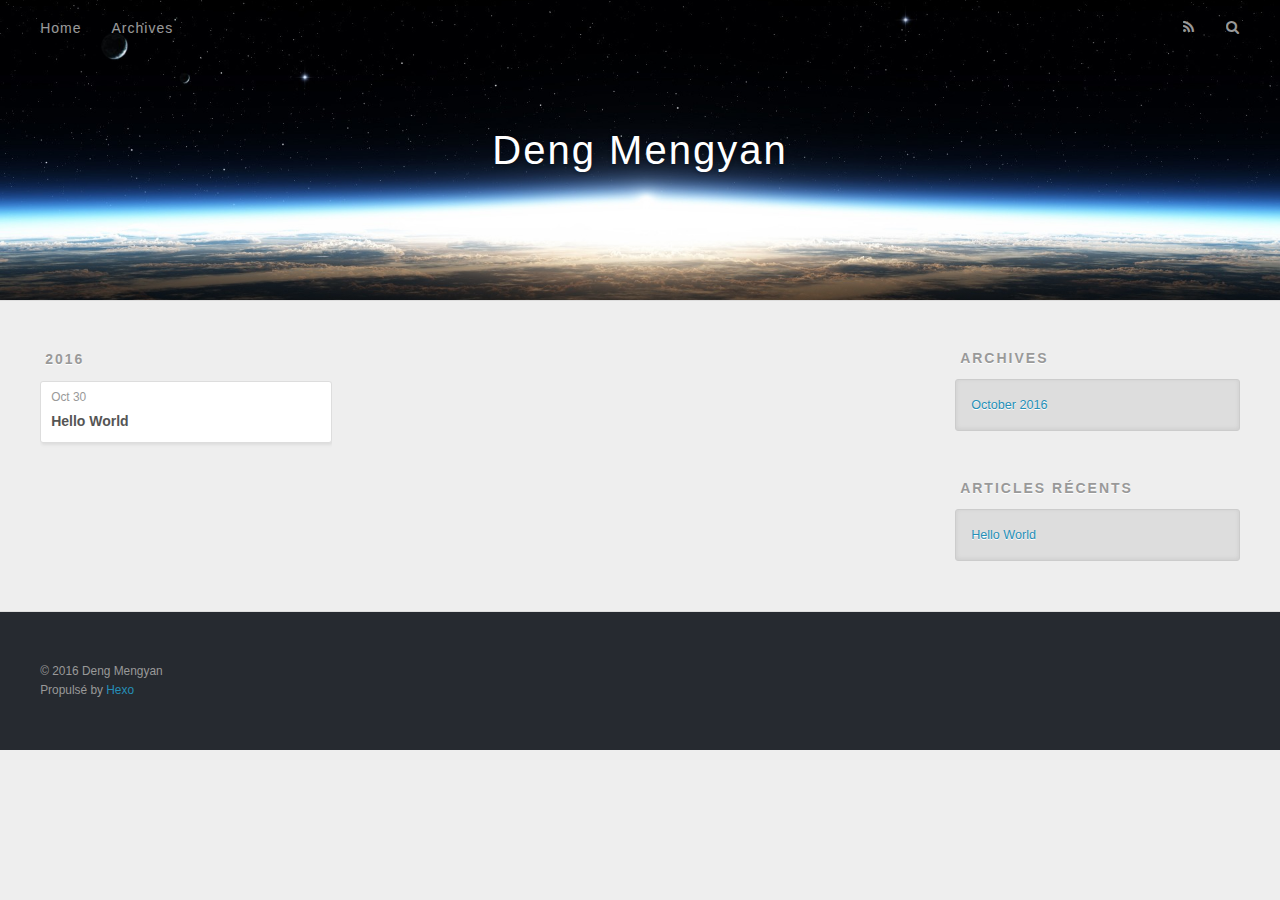
==== archives/index.html @ b52e4397 "Site updated: 2016-10-30 15:04:26" ====
<!DOCTYPE html>
<html>
<head>
  <meta charset="utf-8">
  
  <title>Archives | Deng Mengyan</title>
  <meta name="viewport" content="width=device-width, initial-scale=1, maximum-scale=1">
  <meta property="og:type" content="website">
<meta property="og:title" content="Deng Mengyan">
<meta property="og:url" content="http://dengmengyan.com/archives/index.html">
<meta property="og:site_name" content="Deng Mengyan">
<meta name="twitter:card" content="summary">
<meta name="twitter:title" content="Deng Mengyan">
  
    <link rel="alternate" href="/atom.xml" title="Deng Mengyan" type="application/atom+xml">
  
  
    <link rel="icon" href="/favicon.png">
  
  
    <link href="//fonts.googleapis.com/css?family=Source+Code+Pro" rel="stylesheet" type="text/css">
  
  <link rel="stylesheet" href="/css/style.css">
  

</head>

<body>
  <div id="container">
    <div id="wrap">
      <header id="header">
  <div id="banner"></div>
  <div id="header-outer" class="outer">
    <div id="header-title" class="inner">
      <h1 id="logo-wrap">
        <a href="/" id="logo">Deng Mengyan</a>
      </h1>
      
    </div>
    <div id="header-inner" class="inner">
      <nav id="main-nav">
        <a id="main-nav-toggle" class="nav-icon"></a>
        
          <a class="main-nav-link" href="/">Home</a>
        
          <a class="main-nav-link" href="/archives">Archives</a>
        
      </nav>
      <nav id="sub-nav">
        
          <a id="nav-rss-link" class="nav-icon" href="/atom.xml" title="Flux RSS"></a>
        
        <a id="nav-search-btn" class="nav-icon" title="Rechercher"></a>
      </nav>
      <div id="search-form-wrap">
        <form action="//google.com/search" method="get" accept-charset="UTF-8" class="search-form"><input type="search" name="q" results="0" class="search-form-input" placeholder="Search"><button type="submit" class="search-form-submit">&#xF002;</button><input type="hidden" name="sitesearch" value="http://dengmengyan.com"></form>
      </div>
    </div>
  </div>
</header>
      <div class="outer">
        <section id="main">
  
  
    
    
      
      
      <section class="archives-wrap">
        <div class="archive-year-wrap">
          <a href="/archives/2016" class="archive-year">2016</a>
        </div>
        <div class="archives">
    
    <article class="archive-article archive-type-post">
  <div class="archive-article-inner">
    <header class="archive-article-header">
      <a href="/2016/10/30/hello-world/" class="archive-article-date">
  <time datetime="2016-10-30T06:42:58.000Z" itemprop="datePublished">Oct 30</time>
</a>
      
  
    <h1 itemprop="name">
      <a class="archive-article-title" href="/2016/10/30/hello-world/">Hello World</a>
    </h1>
  

    </header>
  </div>
</article>
  
  
    </div></section>
  

</section>
        
          <aside id="sidebar">
  
    

  
    

  
    
  
    
  <div class="widget-wrap">
    <h3 class="widget-title">Archives</h3>
    <div class="widget">
      <ul class="archive-list"><li class="archive-list-item"><a class="archive-list-link" href="/archives/2016/10/">October 2016</a></li></ul>
    </div>
  </div>


  
    
  <div class="widget-wrap">
    <h3 class="widget-title">Articles récents</h3>
    <div class="widget">
      <ul>
        
          <li>
            <a href="/2016/10/30/hello-world/">Hello World</a>
          </li>
        
      </ul>
    </div>
  </div>

  
</aside>
        
      </div>
      <footer id="footer">
  
  <div class="outer">
    <div id="footer-info" class="inner">
      &copy; 2016 Deng Mengyan<br>
      Propulsé by <a href="http://hexo.io/" target="_blank">Hexo</a>
    </div>
  </div>
</footer>
    </div>
    <nav id="mobile-nav">
  
    <a href="/" class="mobile-nav-link">Home</a>
  
    <a href="/archives" class="mobile-nav-link">Archives</a>
  
</nav>
    

<script src="//ajax.googleapis.com/ajax/libs/jquery/2.0.3/jquery.min.js"></script>


  <link rel="stylesheet" href="/fancybox/jquery.fancybox.css">
  <script src="/fancybox/jquery.fancybox.pack.js"></script>


<script src="/js/script.js"></script>

  </div>
</body>
</html>
---- css/style.css ----
body {
  width: 100%;
}
body:before,
body:after {
  content: "";
  display: table;
}
body:after {
  clear: both;
}
html,
body,
div,
span,
applet,
object,
iframe,
h1,
h2,
h3,
h4,
h5,
h6,
p,
blockquote,
pre,
a,
abbr,
acronym,
address,
big,
cite,
code,
del,
dfn,
em,
img,
ins,
kbd,
q,
s,
samp,
small,
strike,
strong,
sub,
sup,
tt,
var,
dl,
dt,
dd,
ol,
ul,
li,
fieldset,
form,
label,
legend,
table,
caption,
tbody,
tfoot,
thead,
tr,
th,
td {
  margin: 0;
  padding: 0;
  border: 0;
  outline: 0;
  font-weight: inherit;
  font-style: inherit;
  font-family: inherit;
  font-size: 100%;
  vertical-align: baseline;
}
body {
  line-height: 1;
  color: #000;
  background: #fff;
}
ol,
ul {
  list-style: none;
}
table {
  border-collapse: separate;
  border-spacing: 0;
  vertical-align: middle;
}
caption,
th,
td {
  text-align: left;
  font-weight: normal;
  vertical-align: middle;
}
a img {
  border: none;
}
input,
button {
  margin: 0;
  padding: 0;
}
input::-moz-focus-inner,
button::-moz-focus-inner {
  border: 0;
  padding: 0;
}
@font-face {
  font-family: FontAwesome;
  font-style: normal;
  font-weight: normal;
  src: url("fonts/fontawesome-webfont.eot?v=#4.0.3");
  src: url("fonts/fontawesome-webfont.eot?#iefix&v=#4.0.3") format("embedded-opentype"), url("fonts/fontawesome-webfont.woff?v=#4.0.3") format("woff"), url("fonts/fontawesome-webfont.ttf?v=#4.0.3") format("truetype"), url("fonts/fontawesome-webfont.svg#fontawesomeregular?v=#4.0.3") format("svg");
}
html,
body,
#container {
  height: 100%;
}
body {
  background: #eee;
  font: 14px "Helvetica Neue", Helvetica, Arial, sans-serif;
  -webkit-text-size-adjust: 100%;
}
.outer {
  max-width: 1220px;
  margin: 0 auto;
  padding: 0 20px;
}
.outer:before,
.outer:after {
  content: "";
  display: table;
}
.outer:after {
  clear: both;
}
.inner {
  display: inline;
  float: left;
  width: 98.33333333333333%;
  margin: 0 0.833333333333333%;
}
.left,
.alignleft {
  float: left;
}
.right,
.alignright {
  float: right;
}
.clear {
  clear: both;
}
#container {
  position: relative;
}
.mobile-nav-on {
  overflow: hidden;
}
#wrap {
  height: 100%;
  width: 100%;
  position: absolute;
  top: 0;
  left: 0;
  -webkit-transition: 0.2s ease-out;
  -moz-transition: 0.2s ease-out;
  -ms-transition: 0.2s ease-out;
  transition: 0.2s ease-out;
  z-index: 1;
  background: #eee;
}
.mobile-nav-on #wrap {
  left: 280px;
}
@media screen and (min-width: 768px) {
  #main {
    display: inline;
    float: left;
    width: 73.33333333333333%;
    margin: 0 0.833333333333333%;
  }
}
.article-date,
.article-category-link,
.archive-year,
.widget-title {
  text-decoration: none;
  text-transform: uppercase;
  letter-spacing: 2px;
  color: #999;
  margin-bottom: 1em;
  margin-left: 5px;
  line-height: 1em;
  text-shadow: 0 1px #fff;
  font-weight: bold;
}
.article-inner,
.archive-article-inner {
  background: #fff;
  -webkit-box-shadow: 1px 2px 3px #ddd;
  box-shadow: 1px 2px 3px #ddd;
  border: 1px solid #ddd;
  border-radius: 3px;
}
.article-entry h1,
.widget h1 {
  font-size: 2em;
}
.article-entry h2,
.widget h2 {
  font-size: 1.5em;
}
.article-entry h3,
.widget h3 {
  font-size: 1.3em;
}
.article-entry h4,
.widget h4 {
  font-size: 1.2em;
}
.article-entry h5,
.widget h5 {
  font-size: 1em;
}
.article-entry h6,
.widget h6 {
  font-size: 1em;
  color: #999;
}
.article-entry hr,
.widget hr {
  border: 1px dashed #ddd;
}
.article-entry strong,
.widget strong {
  font-weight: bold;
}
.article-entry em,
.widget em,
.article-entry cite,
.widget cite {
  font-style: italic;
}
.article-entry sup,
.widget sup,
.article-entry sub,
.widget sub {
  font-size: 0.75em;
  line-height: 0;
  position: relative;
  vertical-align: baseline;
}
.article-entry sup,
.widget sup {
  top: -0.5em;
}
.article-entry sub,
.widget sub {
  bottom: -0.2em;
}
.article-entry small,
.widget small {
  font-size: 0.85em;
}
.article-entry acronym,
.widget acronym,
.article-entry abbr,
.widget abbr {
  border-bottom: 1px dotted;
}
.article-entry ul,
.widget ul,
.article-entry ol,
.widget ol,
.article-entry dl,
.widget dl {
  margin: 0 20px;
  line-height: 1.6em;
}
.article-entry ul ul,
.widget ul ul,
.article-entry ol ul,
.widget ol ul,
.article-entry ul ol,
.widget ul ol,
.article-entry ol ol,
.widget ol ol {
  margin-top: 0;
  margin-bottom: 0;
}
.article-entry ul,
.widget ul {
  list-style: disc;
}
.article-entry ol,
.widget ol {
  list-style: decimal;
}
.article-entry dt,
.widget dt {
  font-weight: bold;
}
#header {
  height: 300px;
  position: relative;
  border-bottom: 1px solid #ddd;
}
#header:before,
#header:after {
  content: "";
  position: absolute;
  left: 0;
  right: 0;
  height: 40px;
}
#header:before {
  top: 0;
  background: -webkit-linear-gradient(rgba(0,0,0,0.2), transparent);
  background: -moz-linear-gradient(rgba(0,0,0,0.2), transparent);
  background: -ms-linear-gradient(rgba(0,0,0,0.2), transparent);
  background: linear-gradient(rgba(0,0,0,0.2), transparent);
}
#header:after {
  bottom: 0;
  background: -webkit-linear-gradient(transparent, rgba(0,0,0,0.2));
  background: -moz-linear-gradient(transparent, rgba(0,0,0,0.2));
  background: -ms-linear-gradient(transparent, rgba(0,0,0,0.2));
  background: linear-gradient(transparent, rgba(0,0,0,0.2));
}
#header-outer {
  height: 100%;
  position: relative;
}
#header-inner {
  position: relative;
  overflow: hidden;
}
#banner {
  position: absolute;
  top: 0;
  left: 0;
  width: 100%;
  height: 100%;
  background: url("images/banner.jpg") center #000;
  -webkit-background-size: cover;
  -moz-background-size: cover;
  background-size: cover;
  z-index: -1;
}
#header-title {
  text-align: center;
  height: 40px;
  position: absolute;
  top: 50%;
  left: 0;
  margin-top: -20px;
}
#logo,
#subtitle {
  text-decoration: none;
  color: #fff;
  font-weight: 300;
  text-shadow: 0 1px 4px rgba(0,0,0,0.3);
}
#logo {
  font-size: 40px;
  line-height: 40px;
  letter-spacing: 2px;
}
#subtitle {
  font-size: 16px;
  line-height: 16px;
  letter-spacing: 1px;
}
#subtitle-wrap {
  margin-top: 16px;
}
#main-nav {
  float: left;
  margin-left: -15px;
}
.nav-icon,
.main-nav-link {
  float: left;
  color: #fff;
  opacity: 0.6;
  text-decoration: none;
  text-shadow: 0 1px rgba(0,0,0,0.2);
  -webkit-transition: opacity 0.2s;
  -moz-transition: opacity 0.2s;
  -ms-transition: opacity 0.2s;
  transition: opacity 0.2s;
  display: block;
  padding: 20px 15px;
}
.nav-icon:hover,
.main-nav-link:hover {
  opacity: 1;
}
.nav-icon {
  font-family: FontAwesome;
  text-align: center;
  font-size: 14px;
  width: 14px;
  height: 14px;
  padding: 20px 15px;
  position: relative;
  cursor: pointer;
}
.main-nav-link {
  font-weight: 300;
  letter-spacing: 1px;
}
@media screen and (max-width: 479px) {
  .main-nav-link {
    display: none;
  }
}
#main-nav-toggle {
  display: none;
}
#main-nav-toggle:before {
  content: "\f0c9";
}
@media screen and (max-width: 479px) {
  #main-nav-toggle {
    display: block;
  }
}
#sub-nav {
  float: right;
  margin-right: -15px;
}
#nav-rss-link:before {
  content: "\f09e";
}
#nav-search-btn:before {
  content: "\f002";
}
#search-form-wrap {
  position: absolute;
  top: 15px;
  width: 150px;
  height: 30px;
  right: -150px;
  opacity: 0;
  -webkit-transition: 0.2s ease-out;
  -moz-transition: 0.2s ease-out;
  -ms-transition: 0.2s ease-out;
  transition: 0.2s ease-out;
}
#search-form-wrap.on {
  opacity: 1;
  right: 0;
}
@media screen and (max-width: 479px) {
  #search-form-wrap {
    width: 100%;
    right: -100%;
  }
}
.search-form {
  position: absolute;
  top: 0;
  left: 0;
  right: 0;
  background: #fff;
  padding: 5px 15px;
  border-radius: 15px;
  -webkit-box-shadow: 0 0 10px rgba(0,0,0,0.3);
  box-shadow: 0 0 10px rgba(0,0,0,0.3);
}
.search-form-input {
  border: none;
  background: none;
  color: #555;
  width: 100%;
  font: 13px "Helvetica Neue", Helvetica, Arial, sans-serif;
  outline: none;
}
.search-form-input::-webkit-search-results-decoration,
.search-form-input::-webkit-search-cancel-button {
  -webkit-appearance: none;
}
.search-form-submit {
  position: absolute;
  top: 50%;
  right: 10px;
  margin-top: -7px;
  font: 13px FontAwesome;
  border: none;
  background: none;
  color: #bbb;
  cursor: pointer;
}
.search-form-submit:hover,
.search-form-submit:focus {
  color: #777;
}
.article {
  margin: 50px 0;
}
.article-inner {
  overflow: hidden;
}
.article-meta:before,
.article-meta:after {
  content: "";
  display: table;
}
.article-meta:after {
  clear: both;
}
.article-date {
  float: left;
}
.article-category {
  float: left;
  line-height: 1em;
  color: #ccc;
  text-shadow: 0 1px #fff;
  margin-left: 8px;
}
.article-category:before {
  content: "\2022";
}
.article-category-link {
  margin: 0 12px 1em;
}
.article-header {
  padding: 20px 20px 0;
}
.article-title {
  text-decoration: none;
  font-size: 2em;
  font-weight: bold;
  color: #555;
  line-height: 1.1em;
  -webkit-transition: color 0.2s;
  -moz-transition: color 0.2s;
  -ms-transition: color 0.2s;
  transition: color 0.2s;
}
a.article-title:hover {
  color: #258fb8;
}
.article-entry {
  color: #555;
  padding: 0 20px;
}
.article-entry:before,
.article-entry:after {
  content: "";
  display: table;
}
.article-entry:after {
  clear: both;
}
.article-entry p,
.article-entry table {
  line-height: 1.6em;
  margin: 1.6em 0;
}
.article-entry h1,
.article-entry h2,
.article-entry h3,
.article-entry h4,
.article-entry h5,
.article-entry h6 {
  font-weight: bold;
}
.article-entry h1,
.article-entry h2,
.article-entry h3,
.article-entry h4,
.article-entry h5,
.article-entry h6 {
  line-height: 1.1em;
  margin: 1.1em 0;
}
.article-entry a {
  color: #258fb8;
  text-decoration: none;
}
.article-entry a:hover {
  text-decoration: underline;
}
.article-entry ul,
.article-entry ol,
.article-entry dl {
  margin-top: 1.6em;
  margin-bottom: 1.6em;
}
.article-entry img,
.article-entry video {
  max-width: 100%;
  height: auto;
  display: block;
  margin: auto;
}
.article-entry iframe {
  border: none;
}
.article-entry table {
  width: 100%;
  border-collapse: collapse;
  border-spacing: 0;
}
.article-entry th {
  font-weight: bold;
  border-bottom: 3px solid #ddd;
  padding-bottom: 0.5em;
}
.article-entry td {
  border-bottom: 1px solid #ddd;
  padding: 10px 0;
}
.article-entry blockquote {
  font-family: Georgia, "Times New Roman", serif;
  font-size: 1.4em;
  margin: 1.6em 20px;
  text-align: center;
}
.article-entry blockquote footer {
  font-size: 14px;
  margin: 1.6em 0;
  font-family: "Helvetica Neue", Helvetica, Arial, sans-serif;
}
.article-entry blockquote footer cite:before {
  content: "—";
  padding: 0 0.5em;
}
.article-entry .pullquote {
  text-align: left;
  width: 45%;
  margin: 0;
}
.article-entry .pullquote.left {
  margin-left: 0.5em;
  margin-right: 1em;
}
.article-entry .pullquote.right {
  margin-right: 0.5em;
  margin-left: 1em;
}
.article-entry .caption {
  color: #999;
  display: block;
  font-size: 0.9em;
  margin-top: 0.5em;
  position: relative;
  text-align: center;
}
.article-entry .video-container {
  position: relative;
  padding-top: 56.25%;
  height: 0;
  overflow: hidden;
}
.article-entry .video-container iframe,
.article-entry .video-container object,
.article-entry .video-container embed {
  position: absolute;
  top: 0;
  left: 0;
  width: 100%;
  height: 100%;
  margin-top: 0;
}
.article-more-link a {
  display: inline-block;
  line-height: 1em;
  padding: 6px 15px;
  border-radius: 15px;
  background: #eee;
  color: #999;
  text-shadow: 0 1px #fff;
  text-decoration: none;
}
.article-more-link a:hover {
  background: #258fb8;
  color: #fff;
  text-decoration: none;
  text-shadow: 0 1px #1e7293;
}
.article-footer {
  font-size: 0.85em;
  line-height: 1.6em;
  border-top: 1px solid #ddd;
  padding-top: 1.6em;
  margin: 0 20px 20px;
}
.article-footer:before,
.article-footer:after {
  content: "";
  display: table;
}
.article-footer:after {
  clear: both;
}
.article-footer a {
  color: #999;
  text-decoration: none;
}
.article-footer a:hover {
  color: #555;
}
.article-tag-list-item {
  float: left;
  margin-right: 10px;
}
.article-tag-list-link:before {
  content: "#";
}
.article-comment-link {
  float: right;
}
.article-comment-link:before {
  content: "\f075";
  font-family: FontAwesome;
  padding-right: 8px;
}
.article-share-link {
  cursor: pointer;
  float: right;
  margin-left: 20px;
}
.article-share-link:before {
  content: "\f064";
  font-family: FontAwesome;
  padding-right: 6px;
}
#article-nav {
  position: relative;
}
#article-nav:before,
#article-nav:after {
  content: "";
  display: table;
}
#article-nav:after {
  clear: both;
}
@media screen and (min-width: 768px) {
  #article-nav {
    margin: 50px 0;
  }
  #article-nav:before {
    width: 8px;
    height: 8px;
    position: absolute;
    top: 50%;
    left: 50%;
    margin-top: -4px;
    margin-left: -4px;
    content: "";
    border-radius: 50%;
    background: #ddd;
    -webkit-box-shadow: 0 1px 2px #fff;
    box-shadow: 0 1px 2px #fff;
  }
}
.article-nav-link-wrap {
  text-decoration: none;
  text-shadow: 0 1px #fff;
  color: #999;
  -webkit-box-sizing: border-box;
  -moz-box-sizing: border-box;
  box-sizing: border-box;
  margin-top: 50px;
  text-align: center;
  display: block;
}
.article-nav-link-wrap:hover {
  color: #555;
}
@media screen and (min-width: 768px) {
  .article-nav-link-wrap {
    width: 50%;
    margin-top: 0;
  }
}
@media screen and (min-width: 768px) {
  #article-nav-newer {
    float: left;
    text-align: right;
    padding-right: 20px;
  }
}
@media screen and (min-width: 768px) {
  #article-nav-older {
    float: right;
    text-align: left;
    padding-left: 20px;
  }
}
.article-nav-caption {
  text-transform: uppercase;
  letter-spacing: 2px;
  color: #ddd;
  line-height: 1em;
  font-weight: bold;
}
#article-nav-newer .article-nav-caption {
  margin-right: -2px;
}
.article-nav-title {
  font-size: 0.85em;
  line-height: 1.6em;
  margin-top: 0.5em;
}
.article-share-box {
  position: absolute;
  display: none;
  background: #fff;
  -webkit-box-shadow: 1px 2px 10px rgba(0,0,0,0.2);
  box-shadow: 1px 2px 10px rgba(0,0,0,0.2);
  border-radius: 3px;
  margin-left: -145px;
  overflow: hidden;
  z-index: 1;
}
.article-share-box.on {
  display: block;
}
.article-share-input {
  width: 100%;
  background: none;
  -webkit-box-sizing: border-box;
  -moz-box-sizing: border-box;
  box-sizing: border-box;
  font: 14px "Helvetica Neue", Helvetica, Arial, sans-serif;
  padding: 0 15px;
  color: #555;
  outline: none;
  border: 1px solid #ddd;
  border-radius: 3px 3px 0 0;
  height: 36px;
  line-height: 36px;
}
.article-share-links {
  background: #eee;
}
.article-share-links:before,
.article-share-links:after {
  content: "";
  display: table;
}
.article-share-links:after {
  clear: both;
}
.article-share-twitter,
.article-share-facebook,
.article-share-pinterest,
.article-share-google {
  width: 50px;
  height: 36px;
  display: block;
  float: left;
  position: relative;
  color: #999;
  text-shadow: 0 1px #fff;
}
.article-share-twitter:before,
.article-share-facebook:before,
.article-share-pinterest:before,
.article-share-google:before {
  font-size: 20px;
  font-family: FontAwesome;
  width: 20px;
  height: 20px;
  position: absolute;
  top: 50%;
  left: 50%;
  margin-top: -10px;
  margin-left: -10px;
  text-align: center;
}
.article-share-twitter:hover,
.article-share-facebook:hover,
.article-share-pinterest:hover,
.article-share-google:hover {
  color: #fff;
}
.article-share-twitter:before {
  content: "\f099";
}
.article-share-twitter:hover {
  background: #00aced;
  text-shadow: 0 1px #008abe;
}
.article-share-facebook:before {
  content: "\f09a";
}
.article-share-facebook:hover {
  background: #3b5998;
  text-shadow: 0 1px #2f477a;
}
.article-share-pinterest:before {
  content: "\f0d2";
}
.article-share-pinterest:hover {
  background: #cb2027;
  text-shadow: 0 1px #a21a1f;
}
.article-share-google:before {
  content: "\f0d5";
}
.article-share-google:hover {
  background: #dd4b39;
  text-shadow: 0 1px #be3221;
}
.article-gallery {
  background: #000;
  position: relative;
}
.article-gallery-photos {
  position: relative;
  overflow: hidden;
}
.article-gallery-img {
  display: none;
  max-width: 100%;
}
.article-gallery-img:first-child {
  display: block;
}
.article-gallery-img.loaded {
  position: absolute;
  display: block;
}
.article-gallery-img img {
  display: block;
  max-width: 100%;
  margin: 0 auto;
}
#comments {
  background: #fff;
  -webkit-box-shadow: 1px 2px 3px #ddd;
  box-shadow: 1px 2px 3px #ddd;
  padding: 20px;
  border: 1px solid #ddd;
  border-radius: 3px;
  margin: 50px 0;
}
#comments a {
  color: #258fb8;
}
.archives-wrap {
  margin: 50px 0;
}
.archives:before,
.archives:after {
  content: "";
  display: table;
}
.archives:after {
  clear: both;
}
.archive-year-wrap {
  margin-bottom: 1em;
}
.archives {
  -webkit-column-gap: 10px;
  -moz-column-gap: 10px;
  column-gap: 10px;
}
@media screen and (min-width: 480px) and (max-width: 767px) {
  .archives {
    -webkit-column-count: 2;
    -moz-column-count: 2;
    column-count: 2;
  }
}
@media screen and (min-width: 768px) {
  .archives {
    -webkit-column-count: 3;
    -moz-column-count: 3;
    column-count: 3;
  }
}
.archive-article {
  -webkit-column-break-inside: avoid;
  page-break-inside: avoid;
  overflow: hidden;
  break-inside: avoid-column;
}
.archive-article-inner {
  padding: 10px;
  margin-bottom: 15px;
}
.archive-article-title {
  text-decoration: none;
  font-weight: bold;
  color: #555;
  -webkit-transition: color 0.2s;
  -moz-transition: color 0.2s;
  -ms-transition: color 0.2s;
  transition: color 0.2s;
  line-height: 1.6em;
}
.archive-article-title:hover {
  color: #258fb8;
}
.archive-article-footer {
  margin-top: 1em;
}
.archive-article-date {
  color: #999;
  text-decoration: none;
  font-size: 0.85em;
  line-height: 1em;
  margin-bottom: 0.5em;
  display: block;
}
#page-nav {
  margin: 50px auto;
  background: #fff;
  -webkit-box-shadow: 1px 2px 3px #ddd;
  box-shadow: 1px 2px 3px #ddd;
  border: 1px solid #ddd;
  border-radius: 3px;
  text-align: center;
  color: #999;
  overflow: hidden;
}
#page-nav:before,
#page-nav:after {
  content: "";
  display: table;
}
#page-nav:after {
  clear: both;
}
#page-nav a,
#page-nav span {
  padding: 10px 20px;
  line-height: 1;
  height: 2ex;
}
#page-nav a {
  color: #999;
  text-decoration: none;
}
#page-nav a:hover {
  background: #999;
  color: #fff;
}
#page-nav .prev {
  float: left;
}
#page-nav .next {
  float: right;
}
#page-nav .page-number {
  display: inline-block;
}
@media screen and (max-width: 479px) {
  #page-nav .page-number {
    display: none;
  }
}
#page-nav .current {
  color: #555;
  font-weight: bold;
}
#page-nav .space {
  color: #ddd;
}
#footer {
  background: #262a30;
  padding: 50px 0;
  border-top: 1px solid #ddd;
  color: #999;
}
#footer a {
  color: #258fb8;
  text-decoration: none;
}
#footer a:hover {
  text-decoration: underline;
}
#footer-info {
  line-height: 1.6em;
  font-size: 0.85em;
}
.article-entry pre,
.article-entry .highlight {
  background: #2d2d2d;
  margin: 0 -20px;
  padding: 15px 20px;
  border-style: solid;
  border-color: #ddd;
  border-width: 1px 0;
  overflow: auto;
  color: #ccc;
  line-height: 22.400000000000002px;
}
.article-entry .highlight .gutter pre,
.article-entry .gist .gist-file .gist-data .line-numbers {
  color: #666;
  font-size: 0.85em;
}
.article-entry pre,
.article-entry code {
  font-family: "Source Code Pro", Consolas, Monaco, Menlo, Consolas, monospace;
}
.article-entry code {
  background: #eee;
  text-shadow: 0 1px #fff;
  padding: 0 0.3em;
}
.article-entry pre code {
  background: none;
  text-shadow: none;
  padding: 0;
}
.article-entry .highlight pre {
  border: none;
  margin: 0;
  padding: 0;
}
.article-entry .highlight table {
  margin: 0;
  width: auto;
}
.article-entry .highlight td {
  border: none;
  padding: 0;
}
.article-entry .highlight figcaption {
  font-size: 0.85em;
  color: #999;
  line-height: 1em;
  margin-bottom: 1em;
}
.article-entry .highlight figcaption:before,
.article-entry .highlight figcaption:after {
  content: "";
  display: table;
}
.article-entry .highlight figcaption:after {
  clear: both;
}
.article-entry .highlight figcaption a {
  float: right;
}
.article-entry .highlight .gutter pre {
  text-align: right;
  padding-right: 20px;
}
.article-entry .highlight .line {
  height: 22.400000000000002px;
}
.article-entry .highlight .line.marked {
  background: #515151;
}
.article-entry .gist {
  margin: 0 -20px;
  border-style: solid;
  border-color: #ddd;
  border-width: 1px 0;
  background: #2d2d2d;
  padding: 15px 20px 15px 0;
}
.article-entry .gist .gist-file {
  border: none;
  font-family: "Source Code Pro", Consolas, Monaco, Menlo, Consolas, monospace;
  margin: 0;
}
.article-entry .gist .gist-file .gist-data {
  background: none;
  border: none;
}
.article-entry .gist .gist-file .gist-data .line-numbers {
  background: none;
  border: none;
  padding: 0 20px 0 0;
}
.article-entry .gist .gist-file .gist-data .line-data {
  padding: 0 !important;
}
.article-entry .gist .gist-file .highlight {
  margin: 0;
  padding: 0;
  border: none;
}
.article-entry .gist .gist-file .gist-meta {
  background: #2d2d2d;
  color: #999;
  font: 0.85em "Helvetica Neue", Helvetica, Arial, sans-serif;
  text-shadow: 0 0;
  padding: 0;
  margin-top: 1em;
  margin-left: 20px;
}
.article-entry .gist .gist-file .gist-meta a {
  color: #258fb8;
  font-weight: normal;
}
.article-entry .gist .gist-file .gist-meta a:hover {
  text-decoration: underline;
}
pre .comment,
pre .title {
  color: #999;
}
pre .variable,
pre .attribute,
pre .tag,
pre .regexp,
pre .ruby .constant,
pre .xml .tag .title,
pre .xml .pi,
pre .xml .doctype,
pre .html .doctype,
pre .css .id,
pre .css .class,
pre .css .pseudo {
  color: #f2777a;
}
pre .number,
pre .preprocessor,
pre .built_in,
pre .literal,
pre .params,
pre .constant {
  color: #f99157;
}
pre .class,
pre .ruby .class .title,
pre .css .rules .attribute {
  color: #9c9;
}
pre .string,
pre .value,
pre .inheritance,
pre .header,
pre .ruby .symbol,
pre .xml .cdata {
  color: #9c9;
}
pre .css .hexcolor {
  color: #6cc;
}
pre .function,
pre .python .decorator,
pre .python .title,
pre .ruby .function .title,
pre .ruby .title .keyword,
pre .perl .sub,
pre .javascript .title,
pre .coffeescript .title {
  color: #69c;
}
pre .keyword,
pre .javascript .function {
  color: #c9c;
}
@media screen and (max-width: 479px) {
  #mobile-nav {
    position: absolute;
    top: 0;
    left: 0;
    width: 280px;
    height: 100%;
    background: #191919;
    border-right: 1px solid #fff;
  }
}
@media screen and (max-width: 479px) {
  .mobile-nav-link {
    display: block;
    color: #999;
    text-decoration: none;
    padding: 15px 20px;
    font-weight: bold;
  }
  .mobile-nav-link:hover {
    color: #fff;
  }
}
@media screen and (min-width: 768px) {
  #sidebar {
    display: inline;
    float: left;
    width: 23.333333333333332%;
    margin: 0 0.833333333333333%;
  }
}
.widget-wrap {
  margin: 50px 0;
}
.widget {
  color: #777;
  text-shadow: 0 1px #fff;
  background: #ddd;
  -webkit-box-shadow: 0 -1px 4px #ccc inset;
  box-shadow: 0 -1px 4px #ccc inset;
  border: 1px solid #ccc;
  padding: 15px;
  border-radius: 3px;
}
.widget a {
  color: #258fb8;
  text-decoration: none;
}
.widget a:hover {
  text-decoration: underline;
}
.widget ul ul,
.widget ol ul,
.widget dl ul,
.widget ul ol,
.widget ol ol,
.widget dl ol,
.widget ul dl,
.widget ol dl,
.widget dl dl {
  margin-left: 15px;
  list-style: disc;
}
.widget {
  line-height: 1.6em;
  word-wrap: break-word;
  font-size: 0.9em;
}
.widget ul,
.widget ol {
  list-style: none;
  margin: 0;
}
.widget ul ul,
.widget ol ul,
.widget ul ol,
.widget ol ol {
  margin: 0 20px;
}
.widget ul ul,
.widget ol ul {
  list-style: disc;
}
.widget ul ol,
.widget ol ol {
  list-style: decimal;
}
.category-list-count,
.tag-list-count,
.archive-list-count {
  padding-left: 5px;
  color: #999;
  font-size: 0.85em;
}
.category-list-count:before,
.tag-list-count:before,
.archive-list-count:before {
  content: "(";
}
.category-list-count:after,
.tag-list-count:after,
.archive-list-count:after {
  content: ")";
}
.tagcloud a {
  margin-right: 5px;
  display: inline-block;
}
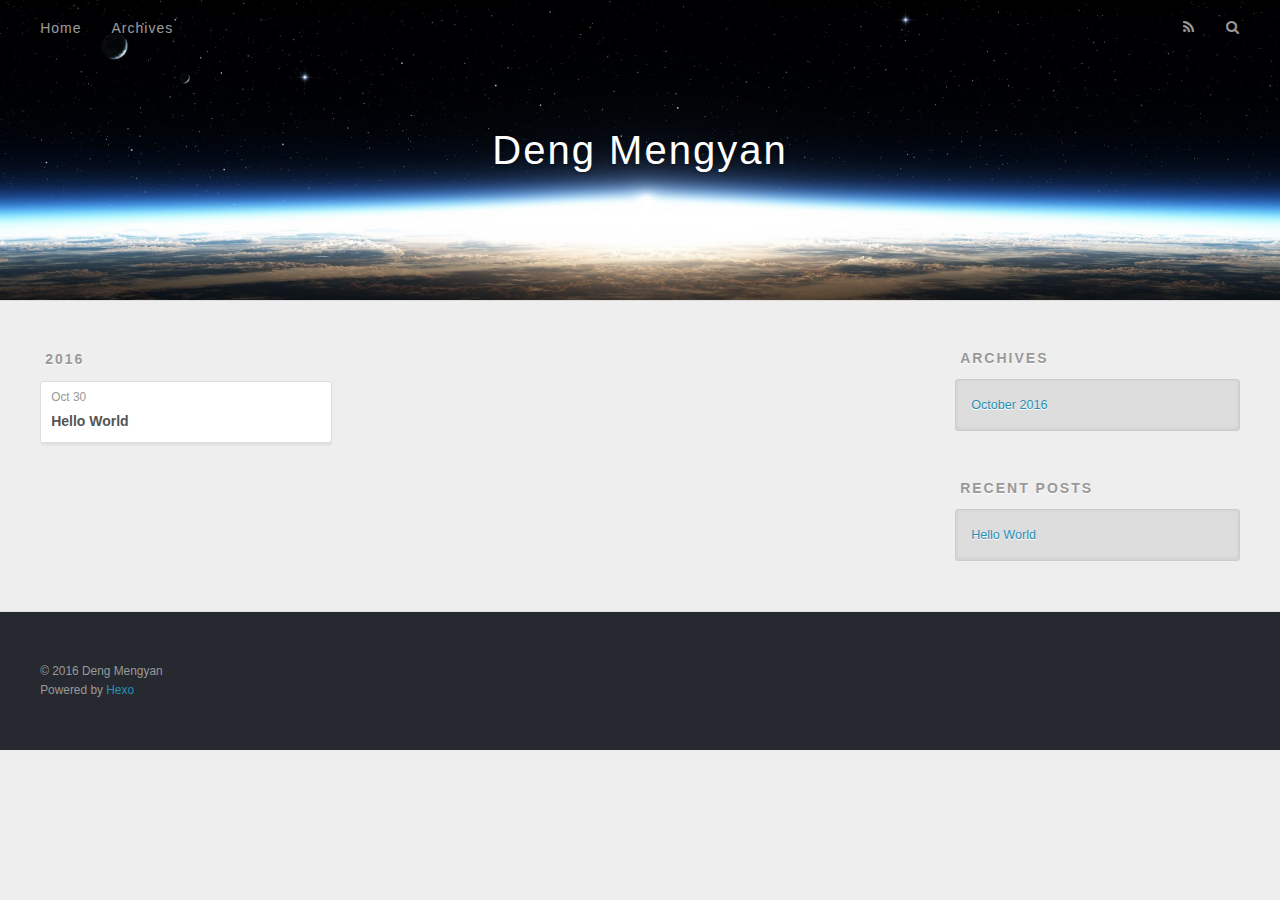
==== commit ab2c2332: "Site updated: 2016-10-30 15:07:33" ====
--- a/archives/index.html
+++ b/archives/index.html
@@ -48,9 +48,9 @@
       </nav>
       <nav id="sub-nav">
         
-          <a id="nav-rss-link" class="nav-icon" href="/atom.xml" title="Flux RSS"></a>
+          <a id="nav-rss-link" class="nav-icon" href="/atom.xml" title="RSS Feed"></a>
         
-        <a id="nav-search-btn" class="nav-icon" title="Rechercher"></a>
+        <a id="nav-search-btn" class="nav-icon" title="Search"></a>
       </nav>
       <div id="search-form-wrap">
         <form action="//google.com/search" method="get" accept-charset="UTF-8" class="search-form"><input type="search" name="q" results="0" class="search-form-input" placeholder="Search"><button type="submit" class="search-form-submit">&#xF002;</button><input type="hidden" name="sitesearch" value="http://dengmengyan.com"></form>
@@ -117,7 +117,7 @@
   
     
   <div class="widget-wrap">
-    <h3 class="widget-title">Articles récents</h3>
+    <h3 class="widget-title">Recent Posts</h3>
     <div class="widget">
       <ul>
         
@@ -138,7 +138,7 @@
   <div class="outer">
     <div id="footer-info" class="inner">
       &copy; 2016 Deng Mengyan<br>
-      Propulsé by <a href="http://hexo.io/" target="_blank">Hexo</a>
+      Powered by <a href="http://hexo.io/" target="_blank">Hexo</a>
     </div>
   </div>
 </footer>
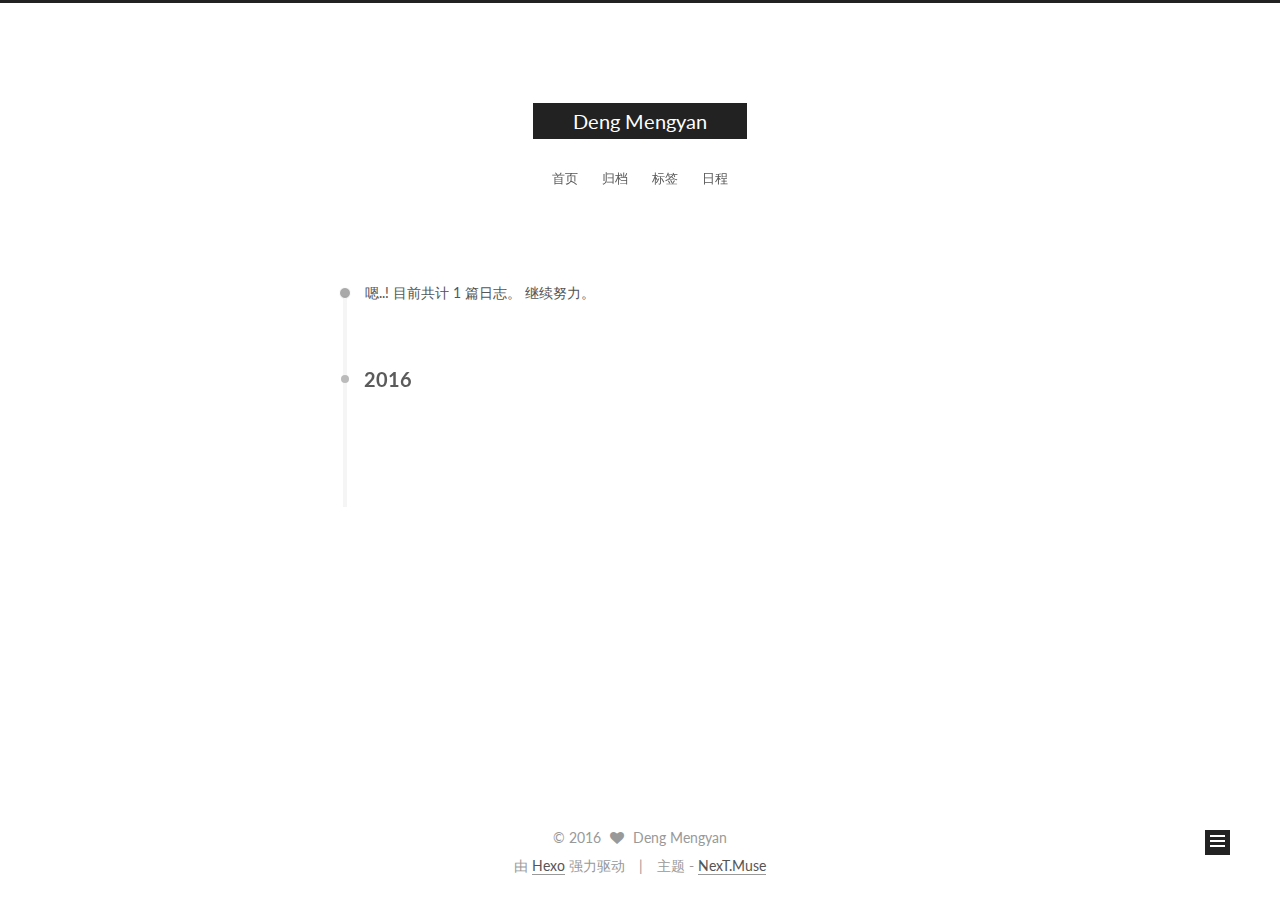
==== commit 270930a5: "Site updated: 2016-10-31 10:17:39" ====
--- a/archives/index.html
+++ b/archives/index.html
@@ -1,166 +1,472 @@
-<!DOCTYPE html>
-<html>
+<!doctype html>
+
+
+
+  
+
+
+<html class="theme-next muse use-motion">
 <head>
-  <meta charset="utf-8">
-  
-  <title>Archives | Deng Mengyan</title>
-  <meta name="viewport" content="width=device-width, initial-scale=1, maximum-scale=1">
-  <meta property="og:type" content="website">
+  <meta charset="UTF-8"/>
+<meta http-equiv="X-UA-Compatible" content="IE=edge,chrome=1" />
+<meta name="viewport" content="width=device-width, initial-scale=1, maximum-scale=1"/>
+
+
+
+<meta http-equiv="Cache-Control" content="no-transform" />
+<meta http-equiv="Cache-Control" content="no-siteapp" />
+
+
+
+
+
+
+
+
+
+
+
+
+  
+  
+  <link href="/vendors/fancybox/source/jquery.fancybox.css?v=2.1.5" rel="stylesheet" type="text/css" />
+
+
+
+
+  
+  
+  
+  
+
+  
+    
+    
+  
+
+  
+
+  
+
+  
+
+  
+
+  
+    
+    
+    <link href="//fonts.googleapis.com/css?family=Lato:300,300italic,400,400italic,700,700italic&subset=latin,latin-ext" rel="stylesheet" type="text/css">
+  
+
+
+
+
+
+
+<link href="/vendors/font-awesome/css/font-awesome.min.css?v=4.4.0" rel="stylesheet" type="text/css" />
+
+<link href="/css/main.css?v=5.0.2" rel="stylesheet" type="text/css" />
+
+
+  <meta name="keywords" content="Hexo, NexT" />
+
+
+
+
+
+
+
+
+  <link rel="shortcut icon" type="image/x-icon" href="/favicon.ico?v=5.0.2" />
+
+
+
+
+
+
+<meta property="og:type" content="website">
 <meta property="og:title" content="Deng Mengyan">
 <meta property="og:url" content="http://dengmengyan.com/archives/index.html">
 <meta property="og:site_name" content="Deng Mengyan">
 <meta name="twitter:card" content="summary">
 <meta name="twitter:title" content="Deng Mengyan">
-  
-    <link rel="alternate" href="/atom.xml" title="Deng Mengyan" type="application/atom+xml">
-  
-  
-    <link rel="icon" href="/favicon.png">
-  
-  
-    <link href="//fonts.googleapis.com/css?family=Source+Code+Pro" rel="stylesheet" type="text/css">
-  
-  <link rel="stylesheet" href="/css/style.css">
-  
-
+
+
+
+<script type="text/javascript" id="hexo.configuration">
+  var NexT = window.NexT || {};
+  var CONFIG = {
+    scheme: 'Muse',
+    sidebar: {"position":"left","display":"post"},
+    fancybox: true,
+    motion: true,
+    duoshuo: {
+      userId: '0',
+      author: '博主'
+    }
+  };
+</script>
+
+
+
+
+  <link rel="canonical" href="http://dengmengyan.com/archives/"/>
+
+
+  <title> 归档 | Deng Mengyan </title>
 </head>
 
-<body>
-  <div id="container">
-    <div id="wrap">
-      <header id="header">
-  <div id="banner"></div>
-  <div id="header-outer" class="outer">
-    <div id="header-title" class="inner">
-      <h1 id="logo-wrap">
-        <a href="/" id="logo">Deng Mengyan</a>
+<body itemscope itemtype="//schema.org/WebPage" lang="zh-Hans">
+
+  
+
+
+
+
+
+
+
+
+
+
+  
+  
+    
+  
+
+  <div class="container one-collumn sidebar-position-left  page-archive  ">
+    <div class="headband"></div>
+
+    <header id="header" class="header" itemscope itemtype="//schema.org/WPHeader">
+      <div class="header-inner"><div class="site-meta ">
+  
+
+  <div class="custom-logo-site-title">
+    <a href="/"  class="brand" rel="start">
+      <span class="logo-line-before"><i></i></span>
+      <span class="site-title">Deng Mengyan</span>
+      <span class="logo-line-after"><i></i></span>
+    </a>
+  </div>
+  <p class="site-subtitle"></p>
+</div>
+
+<div class="site-nav-toggle">
+  <button>
+    <span class="btn-bar"></span>
+    <span class="btn-bar"></span>
+    <span class="btn-bar"></span>
+  </button>
+</div>
+
+<nav class="site-nav">
+  
+
+  
+    <ul id="menu" class="menu">
+      
+        
+        <li class="menu-item menu-item-home">
+          <a href="/" rel="section">
+            
+            首页
+          </a>
+        </li>
+      
+        
+        <li class="menu-item menu-item-archives">
+          <a href="/archives" rel="section">
+            
+            归档
+          </a>
+        </li>
+      
+        
+        <li class="menu-item menu-item-tags">
+          <a href="/tags" rel="section">
+            
+            标签
+          </a>
+        </li>
+      
+        
+        <li class="menu-item menu-item-schedule">
+          <a href="/schedule" rel="section">
+            
+            日程
+          </a>
+        </li>
+      
+
+      
+    </ul>
+  
+
+  
+</nav>
+
+ </div>
+    </header>
+
+    <main id="main" class="main">
+      <div class="main-inner">
+        <div class="content-wrap">
+          <div id="content" class="content">
+            
+
+  <section id="posts" class="posts-collapse">
+    <span class="archive-move-on"></span>
+
+    <span class="archive-page-counter">
+      
+      
+      
+        
+      
+      嗯..! 目前共计 1 篇日志。 继续努力。
+    </span>
+
+    
+
+      
+      
+      
+
+      
+        
+        <div class="collection-title">
+          <h2 class="archive-year motion-element" id="archive-year-2016">2016</h2>
+        </div>
+      
+      
+
+      
+
+  <article class="post post-type-normal" itemscope itemtype="//schema.org/Article">
+    <header class="post-header">
+
+      <h1 class="post-title">
+        
+            <a class="post-title-link" href="/2016/10/30/hello-world/" itemprop="url">
+              
+                <span itemprop="name">Hello World</span>
+              
+            </a>
+        
       </h1>
-      
-    </div>
-    <div id="header-inner" class="inner">
-      <nav id="main-nav">
-        <a id="main-nav-toggle" class="nav-icon"></a>
-        
-          <a class="main-nav-link" href="/">Home</a>
-        
-          <a class="main-nav-link" href="/archives">Archives</a>
-        
-      </nav>
-      <nav id="sub-nav">
-        
-          <a id="nav-rss-link" class="nav-icon" href="/atom.xml" title="RSS Feed"></a>
-        
-        <a id="nav-search-btn" class="nav-icon" title="Search"></a>
-      </nav>
-      <div id="search-form-wrap">
-        <form action="//google.com/search" method="get" accept-charset="UTF-8" class="search-form"><input type="search" name="q" results="0" class="search-form-input" placeholder="Search"><button type="submit" class="search-form-submit">&#xF002;</button><input type="hidden" name="sitesearch" value="http://dengmengyan.com"></form>
+
+      <div class="post-meta">
+        <time class="post-time" itemprop="dateCreated"
+              datetime="2016-10-30T14:42:58+08:00"
+              content="2016-10-30" >
+          10-30
+        </time>
       </div>
+
+    </header>
+  </article>
+
+
+
+    
+
+  </section>
+
+  
+
+
+
+          </div>
+          
+
+
+          
+
+        </div>
+        
+          
+  
+  <div class="sidebar-toggle">
+    <div class="sidebar-toggle-line-wrap">
+      <span class="sidebar-toggle-line sidebar-toggle-line-first"></span>
+      <span class="sidebar-toggle-line sidebar-toggle-line-middle"></span>
+      <span class="sidebar-toggle-line sidebar-toggle-line-last"></span>
     </div>
   </div>
-</header>
-      <div class="outer">
-        <section id="main">
-  
-  
-    
-    
-      
-      
-      <section class="archives-wrap">
-        <div class="archive-year-wrap">
-          <a href="/archives/2016" class="archive-year">2016</a>
+
+  <aside id="sidebar" class="sidebar">
+    <div class="sidebar-inner">
+
+      
+
+      
+
+      <section class="site-overview sidebar-panel  sidebar-panel-active ">
+        <div class="site-author motion-element" itemprop="author" itemscope itemtype="//schema.org/Person">
+          <img class="site-author-image" itemprop="image"
+               src="/images/avatar.gif"
+               alt="Deng Mengyan" />
+          <p class="site-author-name" itemprop="name">Deng Mengyan</p>
+          <p class="site-description motion-element" itemprop="description"></p>
         </div>
-        <div class="archives">
-    
-    <article class="archive-article archive-type-post">
-  <div class="archive-article-inner">
-    <header class="archive-article-header">
-      <a href="/2016/10/30/hello-world/" class="archive-article-date">
-  <time datetime="2016-10-30T06:42:58.000Z" itemprop="datePublished">Oct 30</time>
-</a>
-      
-  
-    <h1 itemprop="name">
-      <a class="archive-article-title" href="/2016/10/30/hello-world/">Hello World</a>
-    </h1>
-  
-
-    </header>
-  </div>
-</article>
-  
-  
-    </div></section>
-  
-
-</section>
-        
-          <aside id="sidebar">
-  
-    
-
-  
-    
-
-  
-    
-  
-    
-  <div class="widget-wrap">
-    <h3 class="widget-title">Archives</h3>
-    <div class="widget">
-      <ul class="archive-list"><li class="archive-list-item"><a class="archive-list-link" href="/archives/2016/10/">October 2016</a></li></ul>
+        <nav class="site-state motion-element">
+          <div class="site-state-item site-state-posts">
+            <a href="/archives">
+              <span class="site-state-item-count">1</span>
+              <span class="site-state-item-name">日志</span>
+            </a>
+          </div>
+
+          
+
+          
+
+        </nav>
+
+        
+
+        <div class="links-of-author motion-element">
+          
+        </div>
+
+        
+        
+
+        
+        
+
+      </section>
+
+      
+
+    </div>
+  </aside>
+
+
+        
+      </div>
+    </main>
+
+    <footer id="footer" class="footer">
+      <div class="footer-inner">
+        <div class="copyright" >
+  
+  &copy; 
+  <span itemprop="copyrightYear">2016</span>
+  <span class="with-love">
+    <i class="fa fa-heart"></i>
+  </span>
+  <span class="author" itemprop="copyrightHolder">Deng Mengyan</span>
+</div>
+
+<div class="powered-by">
+  由 <a class="theme-link" href="https://hexo.io">Hexo</a> 强力驱动
+</div>
+
+<div class="theme-info">
+  主题 -
+  <a class="theme-link" href="https://github.com/iissnan/hexo-theme-next">
+    NexT.Muse
+  </a>
+</div>
+
+        
+
+        
+      </div>
+    </footer>
+
+    <div class="back-to-top">
+      <i class="fa fa-arrow-up"></i>
     </div>
   </div>
 
-
-  
-    
-  <div class="widget-wrap">
-    <h3 class="widget-title">Recent Posts</h3>
-    <div class="widget">
-      <ul>
-        
-          <li>
-            <a href="/2016/10/30/hello-world/">Hello World</a>
-          </li>
-        
-      </ul>
-    </div>
-  </div>
-
-  
-</aside>
-        
-      </div>
-      <footer id="footer">
-  
-  <div class="outer">
-    <div id="footer-info" class="inner">
-      &copy; 2016 Deng Mengyan<br>
-      Powered by <a href="http://hexo.io/" target="_blank">Hexo</a>
-    </div>
-  </div>
-</footer>
-    </div>
-    <nav id="mobile-nav">
-  
-    <a href="/" class="mobile-nav-link">Home</a>
-  
-    <a href="/archives" class="mobile-nav-link">Archives</a>
-  
-</nav>
-    
-
-<script src="//ajax.googleapis.com/ajax/libs/jquery/2.0.3/jquery.min.js"></script>
-
-
-  <link rel="stylesheet" href="/fancybox/jquery.fancybox.css">
-  <script src="/fancybox/jquery.fancybox.pack.js"></script>
-
-
-<script src="/js/script.js"></script>
-
-  </div>
+  
+
+<script type="text/javascript">
+  if (Object.prototype.toString.call(window.Promise) !== '[object Function]') {
+    window.Promise = null;
+  }
+</script>
+
+
+
+
+
+
+
+
+
+  
+
+
+
+  
+  <script type="text/javascript" src="/vendors/jquery/index.js?v=2.1.3"></script>
+
+  
+  <script type="text/javascript" src="/vendors/fastclick/lib/fastclick.min.js?v=1.0.6"></script>
+
+  
+  <script type="text/javascript" src="/vendors/jquery_lazyload/jquery.lazyload.js?v=1.9.7"></script>
+
+  
+  <script type="text/javascript" src="/vendors/velocity/velocity.min.js?v=1.2.1"></script>
+
+  
+  <script type="text/javascript" src="/vendors/velocity/velocity.ui.min.js?v=1.2.1"></script>
+
+  
+  <script type="text/javascript" src="/vendors/fancybox/source/jquery.fancybox.pack.js?v=2.1.5"></script>
+
+
+  
+
+
+  <script type="text/javascript" src="/js/src/utils.js?v=5.0.2"></script>
+
+  <script type="text/javascript" src="/js/src/motion.js?v=5.0.2"></script>
+
+
+
+  
+  
+
+  
+  
+    <script type="text/javascript" id="motion.page.archive">
+      $('.archive-year').velocity('transition.slideLeftIn');
+    </script>
+  
+
+
+  
+
+
+  <script type="text/javascript" src="/js/src/bootstrap.js?v=5.0.2"></script>
+
+
+
+  
+
+
+
+  
+
+
+
+
+  
+  
+
+  
+
+  
+
+  
+
+  
+
+
 </body>
-</html>+</html>
--- a/css/main.css
+++ b/css/main.css
@@ -0,0 +1,2375 @@
+/* normalize.css v3.0.2 | MIT License | git.io/normalize */
+html {
+  font-family: sans-serif; /* 1 */
+  -ms-text-size-adjust: 100%; /* 2 */
+  -webkit-text-size-adjust: 100%; /* 2 */
+}
+body {
+  margin: 0;
+}
+article,
+aside,
+details,
+figcaption,
+figure,
+footer,
+header,
+hgroup,
+main,
+menu,
+nav,
+section,
+summary {
+  display: block;
+}
+audio,
+canvas,
+progress,
+video {
+  display: inline-block; /* 1 */
+  vertical-align: baseline; /* 2 */
+}
+audio:not([controls]) {
+  display: none;
+  height: 0;
+}
+[hidden],
+template {
+  display: none;
+}
+a {
+  background-color: transparent;
+}
+a:active,
+a:hover {
+  outline: 0;
+}
+abbr[title] {
+  border-bottom: 1px dotted;
+}
+b,
+strong {
+  font-weight: bold;
+}
+dfn {
+  font-style: italic;
+}
+h1 {
+  font-size: 2em;
+  margin: 0.67em 0;
+}
+mark {
+  background: #ff0;
+  color: #000;
+}
+small {
+  font-size: 80%;
+}
+sub,
+sup {
+  font-size: 75%;
+  line-height: 0;
+  position: relative;
+  vertical-align: baseline;
+}
+sup {
+  top: -0.5em;
+}
+sub {
+  bottom: -0.25em;
+}
+img {
+  border: 0;
+}
+svg:not(:root) {
+  overflow: hidden;
+}
+figure {
+  margin: 1em 40px;
+}
+hr {
+  -moz-box-sizing: content-box;
+  box-sizing: content-box;
+  height: 0;
+}
+pre {
+  overflow: auto;
+}
+code,
+kbd,
+pre,
+samp {
+  font-family: monospace, monospace;
+  font-size: 1em;
+}
+button,
+input,
+optgroup,
+select,
+textarea {
+  color: inherit; /* 1 */
+  font: inherit; /* 2 */
+  margin: 0; /* 3 */
+}
+button {
+  overflow: visible;
+}
+button,
+select {
+  text-transform: none;
+}
+button,
+html input[type="button"],
+input[type="reset"],
+input[type="submit"] {
+  -webkit-appearance: button; /* 2 */
+  cursor: pointer; /* 3 */
+}
+button[disabled],
+html input[disabled] {
+  cursor: default;
+}
+button::-moz-focus-inner,
+input::-moz-focus-inner {
+  border: 0;
+  padding: 0;
+}
+input {
+  line-height: normal;
+}
+input[type="checkbox"],
+input[type="radio"] {
+  box-sizing: border-box; /* 1 */
+  padding: 0; /* 2 */
+}
+input[type="number"]::-webkit-inner-spin-button,
+input[type="number"]::-webkit-outer-spin-button {
+  height: auto;
+}
+input[type="search"] {
+  -webkit-appearance: textfield; /* 1 */
+  -moz-box-sizing: content-box;
+  -webkit-box-sizing: content-box; /* 2 */
+  box-sizing: content-box;
+}
+input[type="search"]::-webkit-search-cancel-button,
+input[type="search"]::-webkit-search-decoration {
+  -webkit-appearance: none;
+}
+fieldset {
+  border: 1px solid #c0c0c0;
+  margin: 0 2px;
+  padding: 0.35em 0.625em 0.75em;
+}
+legend {
+  border: 0; /* 1 */
+  padding: 0; /* 2 */
+}
+textarea {
+  overflow: auto;
+}
+optgroup {
+  font-weight: bold;
+}
+table {
+  border-collapse: collapse;
+  border-spacing: 0;
+}
+td,
+th {
+  padding: 0;
+}
+::selection {
+  background: #262a30;
+  color: #fff;
+}
+body {
+  position: relative;
+  font-family: 'Lato', "PingFang SC", "Microsoft YaHei", sans-serif;
+  font-size: 14px;
+  line-height: 2;
+  color: #555;
+  background: #fff;
+}
+@media (max-width: 767px) {
+  body {
+    padding-right: 0 !important;
+  }
+}
+@media (min-width: 768px) and (max-width: 991px) {
+  body {
+    padding-right: 0 !important;
+  }
+}
+@media (min-width: 1600px) {
+  body {
+    font-size: 16px;
+  }
+}
+h1,
+h2,
+h3,
+h4,
+h5,
+h6 {
+  margin: 0;
+  padding: 0;
+  font-weight: bold;
+  line-height: 1.5;
+  font-family: 'Lato', "PingFang SC", "Microsoft YaHei", sans-serif;
+}
+h2,
+h3,
+h4,
+h5,
+h6 {
+  margin: 20px 0 15px;
+}
+h1 {
+  font-size: 22px;
+}
+@media (max-width: 767px) {
+  h1 {
+    font-size: 18px;
+  }
+}
+h2 {
+  font-size: 20px;
+}
+@media (max-width: 767px) {
+  h2 {
+    font-size: 16px;
+  }
+}
+h3 {
+  font-size: 18px;
+}
+@media (max-width: 767px) {
+  h3 {
+    font-size: 14px;
+  }
+}
+h4 {
+  font-size: 16px;
+}
+@media (max-width: 767px) {
+  h4 {
+    font-size: 12px;
+  }
+}
+h5 {
+  font-size: 14px;
+}
+@media (max-width: 767px) {
+  h5 {
+    font-size: 10px;
+  }
+}
+h6 {
+  font-size: 12px;
+}
+@media (max-width: 767px) {
+  h6 {
+    font-size: 8px;
+  }
+}
+p {
+  margin: 0 0 25px 0;
+}
+a {
+  color: #555;
+  text-decoration: none;
+  border-bottom: 1px solid #999;
+  word-wrap: break-word;
+}
+a:hover {
+  color: #222;
+  border-bottom-color: #222;
+}
+ul {
+  list-style: none;
+}
+blockquote {
+  margin: 0;
+  padding: 0;
+}
+img {
+  display: block;
+  margin: auto;
+  max-width: 100%;
+  height: auto;
+}
+hr {
+  margin: 40px 0;
+  height: 3px;
+  border: none;
+  background-color: #ddd;
+  background-image: repeating-linear-gradient(-45deg, #fff, #fff 4px, transparent 4px, transparent 8px);
+}
+blockquote {
+  padding: 0 15px;
+  color: #666;
+  border-left: 4px solid #ddd;
+}
+blockquote cite::before {
+  content: "-";
+  padding: 0 5px;
+}
+dt {
+  font-weight: 700;
+}
+dd {
+  margin: 0;
+  padding: 0;
+}
+.text-left {
+  text-align: left;
+}
+.text-center {
+  text-align: center;
+}
+.text-right {
+  text-align: right;
+}
+.text-justify {
+  text-align: justify;
+}
+.text-nowrap {
+  white-space: nowrap;
+}
+.text-lowercase {
+  text-transform: lowercase;
+}
+.text-uppercase {
+  text-transform: uppercase;
+}
+.text-capitalize {
+  text-transform: capitalize;
+}
+.center-block {
+  display: block;
+  margin-left: auto;
+  margin-right: auto;
+}
+.clearfix:before,
+.clearfix:after {
+  content: " ";
+  display: table;
+}
+.clearfix:after {
+  clear: both;
+}
+.pullquote {
+  width: 45%;
+}
+.pullquote.left {
+  float: left;
+  margin-left: 5px;
+  margin-right: 10px;
+}
+.pullquote.right {
+  float: right;
+  margin-left: 10px;
+  margin-right: 5px;
+}
+.affix.affix.affix {
+  position: fixed;
+}
+.translation {
+  margin-top: -20px;
+  font-size: 14px;
+  color: #999;
+}
+.scrollbar-measure {
+  width: 100px;
+  height: 100px;
+  overflow: scroll;
+  position: absolute;
+  top: -9999px;
+}
+.use-motion .motion-element {
+  opacity: 0;
+}
+#local-search-input {
+  padding: 3px;
+  border: none;
+  text-indent: 14px;
+  border-radius: 0;
+  width: 140px;
+  outline: none;
+  border-bottom: 1px solid #999;
+  background: inherit;
+  opacity: 0.5;
+}
+#local-search-input:focus {
+  opacity: 1;
+}
+.search-icon {
+  position: absolute;
+  top: 9px;
+}
+table {
+  margin: 20px 0;
+  width: 100%;
+  border-collapse: collapse;
+  border-spacing: 0;
+  border: 1px solid #ddd;
+  font-size: 14px;
+  table-layout: fixed;
+  word-wrap: break-all;
+}
+table>tbody>tr:nth-of-type(odd) {
+  background-color: #f9f9f9;
+}
+table>tbody>tr:hover {
+  background-color: #f5f5f5;
+}
+caption,
+th,
+td {
+  padding: 8px;
+  text-align: left;
+  vertical-align: middle;
+  font-weight: normal;
+}
+th,
+td {
+  border-bottom: 3px solid #ddd;
+  border-right: 1px solid #eee;
+}
+th {
+  padding-bottom: 10px;
+  font-weight: 700;
+}
+td {
+  border-bottom-width: 1px;
+}
+html,
+body {
+  height: 100%;
+}
+.container {
+  position: relative;
+  min-height: 100%;
+}
+.header-inner {
+  margin: 0 auto;
+  padding: 100px 0 70px;
+  width: 700px;
+}
+@media (min-width: 1600px) {
+  .container .header-inner {
+    width: 900px;
+  }
+}
+.main {
+  padding-bottom: 150px;
+}
+.main-inner {
+  margin: 0 auto;
+  width: 700px;
+}
+@media (min-width: 1600px) {
+  .container .main-inner {
+    width: 900px;
+  }
+}
+.footer {
+  position: absolute;
+  left: 0;
+  bottom: 0;
+  width: 100%;
+  min-height: 50px;
+}
+.footer-inner {
+  box-sizing: border-box;
+  margin: 20px auto;
+  width: 700px;
+}
+@media (min-width: 1600px) {
+  .container .footer-inner {
+    width: 900px;
+  }
+}
+pre,
+.highlight {
+  overflow: auto;
+  margin: 20px 0;
+  padding: 15px;
+  font-size: 13px;
+  color: #4d4d4c;
+  background: #f7f7f7;
+  line-height: 1.6;
+}
+pre,
+code {
+  font-family: consolas, Menlo, "PingFang SC", "Microsoft YaHei", monospace;
+}
+code {
+  padding: 2px 4px;
+  word-wrap: break-all;
+  color: #4d4d4c;
+  background: #f7f7f7;
+  border-radius: 3px;
+  font-size: 13px;
+}
+pre code {
+  padding: 0;
+  color: #4d4d4c;
+  background: none;
+  text-shadow: none;
+}
+.highlight pre {
+  border: none;
+  margin: 0;
+  padding: 1px;
+}
+.highlight table {
+  margin: 0;
+  width: auto;
+  border: none;
+}
+.highlight td {
+  border: none;
+  padding: 0;
+}
+.highlight figcaption {
+  font-size: 1em;
+  color: #4d4d4c;
+  line-height: 1em;
+  margin-bottom: 1em;
+}
+.highlight figcaption:before,
+.highlight figcaption:after {
+  content: " ";
+  display: table;
+}
+.highlight figcaption:after {
+  clear: both;
+}
+.highlight figcaption a {
+  float: right;
+  color: #4d4d4c;
+}
+.highlight figcaption a:hover {
+  border-bottom-color: #4d4d4c;
+}
+.highlight .gutter pre {
+  color: #666;
+  text-align: right;
+  padding-right: 20px;
+}
+.highlight .line {
+  height: 20px;
+}
+.gutter {
+  -webkit-user-select: none;
+  -moz-user-select: none;
+  -ms-user-select: none;
+  user-select: none;
+}
+.gist table {
+  width: auto;
+}
+.gist table td {
+  border: none;
+}
+pre .deletion {
+  background: #fdd;
+}
+pre .addition {
+  background: #dfd;
+}
+pre .meta {
+  color: #8959a8;
+}
+pre .comment {
+  color: #8e908c;
+}
+pre .variable,
+pre .attribute,
+pre .tag,
+pre .regexp,
+pre .ruby .constant,
+pre .xml .tag .title,
+pre .xml .pi,
+pre .xml .doctype,
+pre .html .doctype,
+pre .css .id,
+pre .css .class,
+pre .css .pseudo {
+  color: #c82829;
+}
+pre .number,
+pre .preprocessor,
+pre .built_in,
+pre .literal,
+pre .params,
+pre .constant,
+pre .command {
+  color: #f5871f;
+}
+pre .ruby .class .title,
+pre .css .rules .attribute,
+pre .string,
+pre .value,
+pre .inheritance,
+pre .header,
+pre .ruby .symbol,
+pre .xml .cdata,
+pre .special,
+pre .number,
+pre .formula {
+  color: #718c00;
+}
+pre .title,
+pre .css .hexcolor {
+  color: #3e999f;
+}
+pre .function,
+pre .python .decorator,
+pre .python .title,
+pre .ruby .function .title,
+pre .ruby .title .keyword,
+pre .perl .sub,
+pre .javascript .title,
+pre .coffeescript .title {
+  color: #4271ae;
+}
+pre .keyword,
+pre .javascript .function {
+  color: #8959a8;
+}
+.full-image.full-image.full-image {
+  border: none;
+  max-width: 100%;
+  width: auto;
+  margin: 20px auto;
+}
+@media (min-width: 992px) {
+  .full-image.full-image.full-image {
+    max-width: none;
+    width: 126%;
+    margin: 0 -13%;
+  }
+}
+.blockquote-center,
+.page-home .post-type-quote blockquote,
+.page-post-detail .post-type-quote blockquote {
+  position: relative;
+  margin: 40px 0;
+  padding: 0;
+  border-left: none;
+  text-align: center;
+}
+.blockquote-center::before,
+.page-home .post-type-quote blockquote::before,
+.page-post-detail .post-type-quote blockquote::before,
+.blockquote-center::after,
+.page-home .post-type-quote blockquote::after,
+.page-post-detail .post-type-quote blockquote::after {
+  position: absolute;
+  content: ' ';
+  display: block;
+  width: 100%;
+  height: 24px;
+  opacity: 0.2;
+  background-repeat: no-repeat;
+  background-position: 0 -6px;
+  background-size: 22px 22px;
+}
+.blockquote-center::before,
+.page-home .post-type-quote blockquote::before,
+.page-post-detail .post-type-quote blockquote::before {
+  top: -20px;
+  background-image: url("../images/quote-l.svg");
+  border-top: 1px solid #ccc;
+}
+.blockquote-center::after,
+.page-home .post-type-quote blockquote::after,
+.page-post-detail .post-type-quote blockquote::after {
+  bottom: -20px;
+  background-image: url("../images/quote-r.svg");
+  border-bottom: 1px solid #ccc;
+  background-position: 100% 8px;
+}
+.blockquote-center p,
+.page-home .post-type-quote blockquote p,
+.page-post-detail .post-type-quote blockquote p,
+.blockquote-center div,
+.page-home .post-type-quote blockquote div,
+.page-post-detail .post-type-quote blockquote div {
+  text-align: center;
+}
+.post .post-body .group-picture img {
+  box-sizing: border-box;
+  padding: 0 3px;
+  border: none;
+}
+.post .group-picture-row {
+  overflow: hidden;
+  margin-top: 6px;
+}
+.post .group-picture-row:first-child {
+  margin-top: 0;
+}
+.post .group-picture-column {
+  float: left;
+}
+.page-post-detail .post-body .group-picture-column {
+  float: none;
+  margin-top: 10px;
+  width: auto !important;
+}
+.page-post-detail .post-body .group-picture-column img {
+  margin: 0 auto;
+}
+.page-archive .group-picture-container {
+  overflow: hidden;
+}
+.page-archive .group-picture-row {
+  float: left;
+}
+.page-archive .group-picture-row:first-child {
+  margin-top: 6px;
+}
+.page-archive .group-picture-column {
+  max-width: 150px;
+  max-height: 150px;
+}
+.btn {
+  display: inline-block;
+  padding: 0 20px;
+  font-size: 14px;
+  color: #fff;
+  background: #222;
+  border: 2px solid #222;
+  text-decoration: none;
+  border-radius: 0;
+  transition-property: background-color;
+  transition-duration: 0.2s;
+  transition-timing-function: ease-in-out;
+  transition-delay: 0s;
+}
+.btn:hover,
+.post-more-link .btn:hover {
+  border-color: #222;
+  color: #222;
+  background: #fff;
+}
+.btn-bar {
+  display: block;
+  width: 22px;
+  height: 2px;
+  background: #555;
+  border-radius: 1px;
+}
+.btn-bar+.btn-bar {
+  margin-top: 4px;
+}
+.pagination {
+  margin: 120px 0 40px;
+  text-align: center;
+  border-top: 1px solid #eee;
+}
+.page-number-basic,
+.pagination .prev,
+.pagination .next,
+.pagination .page-number,
+.pagination .space {
+  display: inline-block;
+  position: relative;
+  top: -1px;
+  margin: 0 10px;
+  padding: 0 10px;
+  line-height: 30px;
+}
+@media (max-width: 767px) {
+  .page-number-basic,
+  .pagination .prev,
+  .pagination .next,
+  .pagination .page-number,
+  .pagination .space {
+    margin: 0 5px;
+  }
+}
+.pagination .prev,
+.pagination .next,
+.pagination .page-number {
+  border-bottom: 0;
+  border-top: 1px solid #eee;
+  transition-property: border-color;
+  transition-duration: 0.2s;
+  transition-timing-function: ease-in-out;
+  transition-delay: 0s;
+}
+.pagination .prev:hover,
+.pagination .next:hover,
+.pagination .page-number:hover {
+  border-top-color: #222;
+}
+.pagination .space {
+  padding: 0;
+  margin: 0;
+}
+.pagination .prev {
+  margin-left: 0;
+}
+.pagination .next {
+  margin-right: 0;
+}
+.pagination .page-number.current {
+  color: #fff;
+  background: #ccc;
+  border-top-color: #ccc;
+}
+@media (max-width: 767px) {
+  .pagination {
+    border-top: none;
+  }
+  .pagination .prev,
+  .pagination .next,
+  .pagination .page-number {
+    margin-bottom: 10px;
+    border-top: 0;
+    border-bottom: 1px solid #eee;
+  }
+  .pagination .prev:hover,
+  .pagination .next:hover,
+  .pagination .page-number:hover {
+    border-bottom-color: #222;
+  }
+}
+.comments {
+  margin: 60px 20px 0;
+}
+.tag-cloud {
+  text-align: center;
+}
+.tag-cloud a {
+  display: inline-block;
+  margin: 10px;
+}
+.back-to-top {
+  box-sizing: border-box;
+  position: fixed;
+  bottom: -100px;
+  right: 50px;
+  z-index: 1050;
+  padding: 0 6px;
+  width: 25px;
+  background: #222;
+  font-size: 12px;
+  opacity: 1;
+  color: #fff;
+  cursor: pointer;
+  text-align: center;
+  -webkit-transform: translateZ(0);
+  transition-property: bottom;
+  transition-duration: 0.2s;
+  transition-timing-function: ease-in-out;
+  transition-delay: 0s;
+}
+@media (max-width: 767px) {
+  .back-to-top {
+    display: none;
+  }
+}
+@media (min-width: 768px) and (max-width: 991px) {
+  .back-to-top {
+    display: none;
+  }
+}
+.back-to-top.back-to-top-on {
+  bottom: 19px;
+}
+.header {
+  background: #fff;
+}
+.header-inner {
+  position: relative;
+}
+.headband {
+  height: 3px;
+  background: #222;
+}
+.site-meta {
+  margin: 0;
+  text-align: center;
+}
+@media (max-width: 767px) {
+  .site-meta {
+    text-align: center;
+  }
+}
+.brand {
+  position: relative;
+  display: inline-block;
+  padding: 0 40px;
+  color: #fff;
+  background: #222;
+  border-bottom: none;
+}
+.brand:hover {
+  color: #fff;
+}
+.logo {
+  display: inline-block;
+  margin-right: 5px;
+  line-height: 36px;
+  vertical-align: top;
+}
+.site-title {
+  display: inline-block;
+  vertical-align: top;
+  line-height: 36px;
+  font-size: 20px;
+  font-weight: normal;
+  font-family: 'Lato', "PingFang SC", "Microsoft YaHei", sans-serif;
+}
+.site-subtitle {
+  margin-top: 10px;
+  font-size: 13px;
+  color: #999;
+}
+.use-motion .brand {
+  opacity: 0;
+}
+.use-motion .logo,
+.use-motion .site-title,
+.use-motion .site-subtitle {
+  opacity: 0;
+  position: relative;
+  top: -10px;
+}
+.site-nav-toggle {
+  display: none;
+  position: absolute;
+  top: 10px;
+  left: 10px;
+}
+@media (max-width: 767px) {
+  .site-nav-toggle {
+    display: block;
+  }
+}
+.site-nav-toggle button {
+  margin-top: 2px;
+  padding: 9px 10px;
+  background: transparent;
+  border: none;
+}
+@media (max-width: 767px) {
+  .site-nav {
+    display: none;
+    margin: 0 -10px;
+    padding: 0 10px;
+    clear: both;
+    border-top: 1px solid #ddd;
+  }
+}
+@media (min-width: 768px) and (max-width: 991px) {
+  .site-nav {
+    display: block !important;
+  }
+}
+@media (min-width: 992px) {
+  .site-nav {
+    display: block !important;
+  }
+}
+.menu {
+  margin-top: 20px;
+  padding-left: 0;
+  text-align: center;
+}
+.menu .menu-item {
+  display: inline-block;
+  margin: 0 10px;
+}
+@media screen and (max-width: 767px) {
+  .menu .menu-item {
+    margin-top: 10px;
+  }
+}
+.menu .menu-item a {
+  display: block;
+  font-size: 13px;
+  text-transform: capitalize;
+  line-height: inherit;
+  border-bottom: 1px solid transparent;
+  transition-property: border-color;
+  transition-duration: 0.2s;
+  transition-timing-function: ease-in-out;
+  transition-delay: 0s;
+}
+.menu .menu-item a:hover {
+  border-bottom-color: #222;
+}
+.menu .menu-item .fa {
+  margin-right: 5px;
+}
+.use-motion .menu-item {
+  opacity: 0;
+}
+.post-body {
+  font-family: 'Lato', "PingFang SC", "Microsoft YaHei", sans-serif;
+}
+@media (max-width: 767px) {
+  .post-body {
+    word-break: break-word;
+  }
+}
+.post-body .fancybox img {
+  display: block !important;
+  margin: 0 auto;
+  cursor: pointer;
+  cursor: zoom-in;
+  cursor: -webkit-zoom-in;
+}
+.post-body .image-caption,
+.post-body .figure .caption {
+  margin: 10px auto 15px;
+  text-align: center;
+  font-size: 14px;
+  color: #999;
+  font-weight: bold;
+  line-height: 1;
+}
+.post-sticky-flag {
+  display: inline-block;
+  font-size: 16px;
+  -ms-transform: rotate(30deg);
+  -webkit-transform: rotate(30deg);
+  -moz-transform: rotate(30deg);
+  -ms-transform: rotate(30deg);
+  -o-transform: rotate(30deg);
+  transform: rotate(30deg);
+}
+.posts-expand {
+  padding-top: 40px;
+}
+@media (max-width: 767px) {
+  .posts-expand {
+    margin: 0 20px;
+  }
+  .post-body pre,
+  .post-body .highlight {
+    padding: 10px;
+  }
+  .post-body pre .gutter pre,
+  .post-body .highlight .gutter pre {
+    padding-right: 10px;
+  }
+}
+@media (min-width: 992px) {
+  .posts-expand .post-body {
+    text-align: justify;
+  }
+}
+.posts-expand .post-body h2,
+.posts-expand .post-body h3,
+.posts-expand .post-body h4,
+.posts-expand .post-body h5,
+.posts-expand .post-body h6 {
+  padding-top: 10px;
+}
+.posts-expand .post-body h2 .header-anchor,
+.posts-expand .post-body h3 .header-anchor,
+.posts-expand .post-body h4 .header-anchor,
+.posts-expand .post-body h5 .header-anchor,
+.posts-expand .post-body h6 .header-anchor {
+  float: right;
+  margin-left: 10px;
+  color: #ccc;
+  border-bottom-style: none;
+  visibility: hidden;
+}
+.posts-expand .post-body h2 .header-anchor:hover,
+.posts-expand .post-body h3 .header-anchor:hover,
+.posts-expand .post-body h4 .header-anchor:hover,
+.posts-expand .post-body h5 .header-anchor:hover,
+.posts-expand .post-body h6 .header-anchor:hover {
+  color: inherit;
+}
+.posts-expand .post-body h2:hover .header-anchor,
+.posts-expand .post-body h3:hover .header-anchor,
+.posts-expand .post-body h4:hover .header-anchor,
+.posts-expand .post-body h5:hover .header-anchor,
+.posts-expand .post-body h6:hover .header-anchor {
+  visibility: visible;
+}
+.posts-expand .post-body ul li {
+  list-style: circle;
+}
+.posts-expand .post-body img {
+  box-sizing: border-box;
+  margin: auto;
+  padding: 3px;
+  border: 1px solid #ddd;
+}
+.posts-expand .fancybox img {
+  margin: 0 auto;
+}
+@media (max-width: 767px) {
+  .posts-collapse {
+    margin: 0 20px;
+  }
+  .posts-collapse .post-title,
+  .posts-collapse .post-meta {
+    display: block;
+    width: auto;
+    text-align: left;
+  }
+}
+.posts-collapse {
+  position: relative;
+  z-index: 1010;
+  margin-left: 55px;
+}
+.posts-collapse::after {
+  content: " ";
+  position: absolute;
+  top: 20px;
+  left: 0;
+  margin-left: -2px;
+  width: 4px;
+  height: 100%;
+  background: #f5f5f5;
+  z-index: -1;
+}
+@media (max-width: 767px) {
+  .posts-collapse {
+    margin: 0 20px;
+  }
+}
+.posts-collapse .collection-title {
+  position: relative;
+  margin: 60px 0;
+}
+.posts-collapse .collection-title h2 {
+  margin-left: 20px;
+}
+.posts-collapse .collection-title small {
+  color: #bbb;
+}
+.posts-collapse .collection-title::before {
+  content: " ";
+  position: absolute;
+  left: 0;
+  top: 50%;
+  margin-left: -4px;
+  margin-top: -4px;
+  width: 8px;
+  height: 8px;
+  background: #bbb;
+  border-radius: 50%;
+}
+.posts-collapse .post {
+  margin: 30px 0;
+}
+.posts-collapse .post-header {
+  position: relative;
+  transition-duration: 0.2s;
+  transition-timing-function: ease-in-out;
+  transition-delay: 0s;
+  transition-property: border;
+  border-bottom: 1px dashed #ccc;
+}
+.posts-collapse .post-header::before {
+  content: " ";
+  position: absolute;
+  left: 0;
+  top: 12px;
+  width: 6px;
+  height: 6px;
+  margin-left: -4px;
+  background: #bbb;
+  border-radius: 50%;
+  border: 1px solid #fff;
+  transition-duration: 0.2s;
+  transition-timing-function: ease-in-out;
+  transition-delay: 0s;
+  transition-property: background;
+}
+.posts-collapse .post-header:hover {
+  border-bottom-color: #666;
+}
+.posts-collapse .post-header:hover::before {
+  background: #222;
+}
+.posts-collapse .post-meta {
+  position: absolute;
+  font-size: 12px;
+  left: 20px;
+  top: 5px;
+}
+.posts-collapse .post-comments-count {
+  display: none;
+}
+.posts-collapse .post-title {
+  margin-left: 60px;
+  font-size: 16px;
+  font-weight: normal;
+  line-height: inherit;
+}
+.posts-collapse .post-title::after {
+  margin-left: 3px;
+  opacity: 0.6;
+}
+.posts-collapse .post-title a {
+  color: #666;
+  border-bottom: none;
+}
+.page-home .post-type-quote .post-header,
+.page-post-detail .post-type-quote .post-header,
+.page-home .post-type-quote .post-tags,
+.page-post-detail .post-type-quote .post-tags {
+  display: none;
+}
+.posts-expand .post-title {
+  font-size: 26px;
+  text-align: center;
+  word-break: break-word;
+  font-weight: 400;
+}
+@media (max-width: 767px) {
+  .posts-expand .post-title {
+    font-size: 22px;
+  }
+}
+.posts-expand .post-title-link {
+  display: inline-block;
+  position: relative;
+  color: #555;
+  border-bottom: none;
+  line-height: 1.2;
+  vertical-align: top;
+}
+.posts-expand .post-title-link::before {
+  content: "";
+  position: absolute;
+  width: 100%;
+  height: 2px;
+  bottom: 0;
+  left: 0;
+  background-color: #000;
+  visibility: hidden;
+  -webkit-transform: scaleX(0);
+  -moz-transform: scaleX(0);
+  -ms-transform: scaleX(0);
+  -o-transform: scaleX(0);
+  transform: scaleX(0);
+  transition-duration: 0.2s;
+  transition-timing-function: ease-in-out;
+  transition-delay: 0s;
+}
+.posts-expand .post-title-link:hover::before {
+  visibility: visible;
+  -webkit-transform: scaleX(1);
+  -moz-transform: scaleX(1);
+  -ms-transform: scaleX(1);
+  -o-transform: scaleX(1);
+  transform: scaleX(1);
+}
+.posts-expand .post-title-link .fa {
+  font-size: 16px;
+}
+.posts-expand .post-meta {
+  margin: 3px 0 60px 0;
+  color: #999;
+  font-family: 'Lato', "PingFang SC", "Microsoft YaHei", sans-serif;
+  font-size: 12px;
+  text-align: center;
+}
+.posts-expand .post-meta .post-category-list {
+  display: inline-block;
+  margin: 0;
+  padding: 3px;
+}
+.posts-expand .post-meta .post-category-list-link {
+  color: #999;
+}
+.post-meta-item-icon {
+  display: none;
+  margin-right: 3px;
+}
+@media (min-width: 768px) and (max-width: 991px) {
+  .post-meta-item-icon {
+    display: inline-block;
+  }
+}
+@media (max-width: 767px) {
+  .post-meta-item-icon {
+    display: inline-block;
+  }
+}
+@media (min-width: 768px) and (max-width: 991px) {
+  .post-meta-item-text {
+    display: none;
+  }
+}
+@media (max-width: 767px) {
+  .post-meta-item-text {
+    display: none;
+  }
+}
+@media (max-width: 767px) {
+  .posts-expand .post-comments-count {
+    display: none;
+  }
+}
+.post-more-link {
+  margin-top: 50px;
+}
+.post-more-link .btn {
+  color: #fff;
+  font-size: 14px;
+  background: #222;
+  border-radius: 0;
+  line-height: 2;
+}
+.posts-expand .post-tags {
+  margin-top: 40px;
+  text-align: center;
+}
+.posts-expand .post-tags a {
+  display: inline-block;
+  margin-right: 10px;
+  font-size: 13px;
+}
+.post-nav {
+  overflow: hidden;
+  margin-top: 60px;
+  padding: 10px;
+  white-space: nowrap;
+  border-top: 1px solid #eee;
+}
+.post-nav-item {
+  display: inline-block;
+  width: 50%;
+  white-space: normal;
+}
+.post-nav-item a {
+  position: relative;
+  display: inline-block;
+  line-height: 25px;
+  font-size: 14px;
+  color: #555;
+  border-bottom: none;
+}
+.post-nav-item a:hover {
+  color: #222;
+  border-bottom: none;
+}
+.post-nav-item a:active {
+  top: 2px;
+}
+.post-nav-item a i {
+  font-size: 12px;
+}
+.post-nav-prev {
+  text-align: right;
+}
+.posts-expand .post-eof {
+  display: block;
+  margin: 80px auto 60px;
+  width: 8%;
+  height: 1px;
+  background: #ccc;
+  text-align: center;
+}
+.post:last-child .post-eof.post-eof.post-eof {
+  display: none;
+}
+.post-gallery {
+  display: table;
+  table-layout: fixed;
+  width: 100%;
+  border-collapse: separate;
+}
+.post-gallery-row {
+  display: table-row;
+}
+.post-gallery .post-gallery-img {
+  display: table-cell;
+  text-align: center;
+  vertical-align: middle;
+  border: none;
+}
+.post-gallery .post-gallery-img img {
+  max-width: 100%;
+  max-height: 100%;
+  border: none;
+}
+.fancybox-close,
+.fancybox-close:hover {
+  border: none;
+}
+.sidebar {
+  position: fixed;
+  right: 0;
+  top: 0;
+  bottom: 0;
+  width: 0;
+  z-index: 1040;
+  box-shadow: inset 0 2px 6px #000;
+  background: #222;
+  -webkit-transform: translateZ(0);
+}
+.sidebar a {
+  color: #999;
+  border-bottom-color: #555;
+}
+.sidebar a:hover {
+  color: #eee;
+}
+@media (min-width: 768px) and (max-width: 991px) {
+  .sidebar {
+    display: none !important;
+  }
+}
+@media (max-width: 767px) {
+  .sidebar {
+    display: none !important;
+  }
+}
+.sidebar-inner {
+  position: relative;
+  padding: 20px 10px;
+  color: #999;
+  text-align: center;
+}
+.sidebar-toggle {
+  position: fixed;
+  right: 50px;
+  bottom: 45px;
+  width: 15px;
+  height: 15px;
+  padding: 5px;
+  background: #222;
+  line-height: 0;
+  z-index: 1050;
+  cursor: pointer;
+  -webkit-transform: translateZ(0);
+}
+@media (min-width: 768px) and (max-width: 991px) {
+  .sidebar-toggle {
+    display: none;
+  }
+}
+@media (max-width: 767px) {
+  .sidebar-toggle {
+    display: none;
+  }
+}
+.sidebar-toggle-line {
+  position: relative;
+  display: inline-block;
+  vertical-align: top;
+  height: 2px;
+  width: 100%;
+  background: #fff;
+  margin-top: 3px;
+}
+.sidebar-toggle-line:first-child {
+  margin-top: 0;
+}
+.site-author-image {
+  display: block;
+  margin: 0 auto;
+  padding: 2px;
+  max-width: 96px;
+  height: auto;
+  border: 2px solid #333;
+}
+.site-author-name {
+  margin: 5px 0 0;
+  text-align: center;
+  color: #f5f5f5;
+  font-weight: normal;
+}
+.site-description {
+  margin-top: 5px;
+  text-align: center;
+  font-size: 14px;
+  color: #999;
+}
+.site-state {
+  overflow: hidden;
+  line-height: 1.4;
+  white-space: nowrap;
+  text-align: center;
+}
+.site-state-item {
+  display: inline-block;
+  padding: 0 15px;
+  border-left: 1px solid #333;
+}
+.site-state-item:first-child {
+  border-left: none;
+}
+.site-state-item a {
+  border-bottom: none;
+}
+.site-state-item-count {
+  display: block;
+  text-align: center;
+  color: inherit;
+  font-weight: 600;
+  font-size: 18px;
+}
+.site-state-item-name {
+  font-size: 13px;
+  color: inherit;
+}
+.feed-link {
+  margin-top: 20px;
+}
+.feed-link a {
+  display: inline-block;
+  padding: 0 15px;
+  color: #fc6423;
+  border: 1px solid #fc6423;
+  border-radius: 4px;
+}
+.feed-link a i {
+  color: #fc6423;
+  font-size: 14px;
+}
+.feed-link a:hover {
+  color: #fff;
+  background: #fc6423;
+}
+.feed-link a:hover i {
+  color: #fff;
+}
+.links-of-author {
+  margin-top: 20px;
+}
+.links-of-author a {
+  display: inline-block;
+  vertical-align: middle;
+  margin-right: 10px;
+  margin-bottom: 10px;
+  border-bottom-color: #555;
+  font-size: 13px;
+}
+.links-of-author a:before {
+  display: inline-block;
+  vertical-align: middle;
+  margin-right: 3px;
+  content: " ";
+  width: 4px;
+  height: 4px;
+  border-radius: 50%;
+  background: #7f8141;
+}
+.links-of-blogroll {
+  font-size: 13px;
+}
+.links-of-blogroll-title {
+  margin-top: 20px;
+  font-size: 14px;
+  font-weight: 600;
+}
+.links-of-blogroll-list {
+  margin: 0;
+  padding: 0;
+}
+.links-of-blogroll-item {
+  padding: 2px 10px;
+}
+.sidebar-nav {
+  margin: 0 0 20px;
+  padding-left: 0;
+}
+.sidebar-nav li {
+  display: inline-block;
+  cursor: pointer;
+  border-bottom: 1px solid transparent;
+  font-size: 14px;
+  color: #555;
+}
+.sidebar-nav li:hover {
+  color: #f5f5f5;
+}
+.page-post-detail .sidebar-nav-toc {
+  padding: 0 5px;
+}
+.page-post-detail .sidebar-nav-overview {
+  margin-left: 10px;
+}
+.sidebar-nav .sidebar-nav-active {
+  color: #87daff;
+  border-bottom-color: #87daff;
+}
+.sidebar-nav .sidebar-nav-active:hover {
+  color: #87daff;
+}
+.sidebar-panel {
+  display: none;
+}
+.sidebar-panel-active {
+  display: block;
+}
+.post-toc-empty {
+  font-size: 14px;
+  color: #666;
+}
+.post-toc-wrap {
+  overflow: hidden;
+}
+.post-toc {
+  overflow: auto;
+}
+.post-toc ol {
+  margin: 0;
+  padding: 0 2px 5px 10px;
+  text-align: left;
+  list-style: none;
+  font-size: 14px;
+}
+.post-toc ol > ol {
+  padding-left: 0;
+}
+.post-toc ol a {
+  transition-duration: 0.2s;
+  transition-timing-function: ease-in-out;
+  transition-delay: 0s;
+  transition-property: all;
+  color: #999;
+  border-bottom-color: #555;
+}
+.post-toc ol a:hover {
+  color: #ccc;
+  border-bottom-color: #ccc;
+}
+.post-toc .nav-item {
+  overflow: hidden;
+  text-overflow: ellipsis;
+  white-space: nowrap;
+  line-height: 1.8;
+}
+.post-toc .nav .nav-child {
+  display: none;
+}
+.post-toc .nav .active > .nav-child {
+  display: block;
+}
+.post-toc .nav .active-current > .nav-child {
+  display: block;
+}
+.post-toc .nav .active-current > .nav-child > .nav-item {
+  display: block;
+}
+.post-toc .nav .active > a {
+  color: #87daff;
+  border-bottom-color: #87daff;
+}
+.post-toc .nav .active-current > a {
+  color: #87daff;
+}
+.post-toc .nav .active-current > a:hover {
+  color: #87daff;
+}
+.footer {
+  font-size: 14px;
+  color: #999;
+}
+.footer img {
+  border: none;
+}
+.footer-inner {
+  text-align: center;
+}
+.with-love {
+  display: inline-block;
+  margin: 0 5px;
+}
+.powered-by,
+.theme-info {
+  display: inline-block;
+}
+.powered-by {
+  margin-right: 10px;
+}
+.powered-by::after {
+  content: "|";
+  padding-left: 10px;
+}
+.cc-license {
+  margin-top: 10px;
+  text-align: center;
+}
+.cc-license .cc-opacity {
+  opacity: 0.7;
+  border-bottom: none;
+}
+.cc-license .cc-opacity:hover {
+  opacity: 0.9;
+}
+.cc-license img {
+  display: inline-block;
+}
+.theme-next #ds-thread #ds-reset {
+  color: #555;
+}
+.theme-next #ds-thread #ds-reset .ds-replybox {
+  margin-bottom: 30px;
+}
+.theme-next #ds-thread #ds-reset .ds-replybox .ds-avatar,
+.theme-next #ds-reset .ds-avatar img {
+  box-shadow: none;
+}
+.theme-next #ds-thread #ds-reset .ds-textarea-wrapper {
+  border-color: #c7d4e1;
+  background: none;
+  border-top-right-radius: 3px;
+  border-top-left-radius: 3px;
+}
+.theme-next #ds-thread #ds-reset .ds-textarea-wrapper textarea {
+  height: 60px;
+}
+.theme-next #ds-reset .ds-rounded-top {
+  border-radius: 0;
+}
+.theme-next #ds-thread #ds-reset .ds-post-toolbar {
+  box-sizing: border-box;
+  border: 1px solid #c7d4e1;
+  background: #f6f8fa;
+}
+.theme-next #ds-thread #ds-reset .ds-post-options {
+  height: 40px;
+  border: none;
+  background: none;
+}
+.theme-next #ds-thread #ds-reset .ds-toolbar-buttons {
+  top: 11px;
+}
+.theme-next #ds-thread #ds-reset .ds-sync {
+  top: 5px;
+}
+.theme-next #ds-thread #ds-reset .ds-post-button {
+  top: 4px;
+  right: 5px;
+  width: 90px;
+  height: 30px;
+  border: 1px solid #c5ced7;
+  border-radius: 3px;
+  background-image: linear-gradient(#fbfbfc, #f5f7f9);
+  color: #60676d;
+}
+.theme-next #ds-thread #ds-reset .ds-post-button:hover {
+  background-position: 0 -30px;
+  color: #60676d;
+}
+.theme-next #ds-thread #ds-reset .ds-comments-info {
+  padding: 10px 0;
+}
+.theme-next #ds-thread #ds-reset .ds-sort {
+  display: none;
+}
+.theme-next #ds-thread #ds-reset li.ds-tab a.ds-current {
+  border: none;
+  background: #f6f8fa;
+  color: #60676d;
+}
+.theme-next #ds-thread #ds-reset li.ds-tab a.ds-current:hover {
+  background-color: #e9f0f7;
+  color: #60676d;
+}
+.theme-next #ds-thread #ds-reset li.ds-tab a {
+  border-radius: 2px;
+  padding: 5px;
+}
+.theme-next #ds-thread #ds-reset .ds-login-buttons p {
+  color: #999;
+  line-height: 36px;
+}
+.theme-next #ds-thread #ds-reset .ds-login-buttons .ds-service-list li {
+  height: 28px;
+}
+.theme-next #ds-thread #ds-reset .ds-service-list a {
+  background: none;
+  padding: 5px;
+  border: 1px solid;
+  border-radius: 3px;
+  text-align: center;
+}
+.theme-next #ds-thread #ds-reset .ds-service-list a:hover {
+  color: #fff;
+  background: #666;
+}
+.theme-next #ds-thread #ds-reset .ds-service-list .ds-weibo {
+  color: #fc9b00;
+  border-color: #fc9b00;
+}
+.theme-next #ds-thread #ds-reset .ds-service-list .ds-weibo:hover {
+  background: #fc9b00;
+}
+.theme-next #ds-thread #ds-reset .ds-service-list .ds-qq {
+  color: #60a3ec;
+  border-color: #60a3ec;
+}
+.theme-next #ds-thread #ds-reset .ds-service-list .ds-qq:hover {
+  background: #60a3ec;
+}
+.theme-next #ds-thread #ds-reset .ds-service-list .ds-renren {
+  color: #2e7ac4;
+  border-color: #2e7ac4;
+}
+.theme-next #ds-thread #ds-reset .ds-service-list .ds-renren:hover {
+  background: #2e7ac4;
+}
+.theme-next #ds-thread #ds-reset .ds-service-list .ds-douban {
+  color: #37994c;
+  border-color: #37994c;
+}
+.theme-next #ds-thread #ds-reset .ds-service-list .ds-douban:hover {
+  background: #37994c;
+}
+.theme-next #ds-thread #ds-reset .ds-service-list .ds-kaixin {
+  color: #fef20d;
+  border-color: #fef20d;
+}
+.theme-next #ds-thread #ds-reset .ds-service-list .ds-kaixin:hover {
+  background: #fef20d;
+}
+.theme-next #ds-thread #ds-reset .ds-service-list .ds-netease {
+  color: #f00;
+  border-color: #f00;
+}
+.theme-next #ds-thread #ds-reset .ds-service-list .ds-netease:hover {
+  background: #f00;
+}
+.theme-next #ds-thread #ds-reset .ds-service-list .ds-sohu {
+  color: #ffcb05;
+  border-color: #ffcb05;
+}
+.theme-next #ds-thread #ds-reset .ds-service-list .ds-sohu:hover {
+  background: #ffcb05;
+}
+.theme-next #ds-thread #ds-reset .ds-service-list .ds-baidu {
+  color: #2831e0;
+  border-color: #2831e0;
+}
+.theme-next #ds-thread #ds-reset .ds-service-list .ds-baidu:hover {
+  background: #2831e0;
+}
+.theme-next #ds-thread #ds-reset .ds-service-list .ds-google {
+  color: #166bec;
+  border-color: #166bec;
+}
+.theme-next #ds-thread #ds-reset .ds-service-list .ds-google:hover {
+  background: #166bec;
+}
+.theme-next #ds-thread #ds-reset .ds-service-list .ds-weixin {
+  color: #00ce0d;
+  border-color: #00ce0d;
+}
+.theme-next #ds-thread #ds-reset .ds-service-list .ds-weixin:hover {
+  background: #00ce0d;
+}
+.theme-next #ds-thread #ds-reset .ds-service-list .ds-more-services {
+  border: none;
+}
+.theme-next #ds-thread #ds-reset .ds-service-list .ds-more-services:hover {
+  background: none;
+}
+.theme-next #ds-reset .duoshuo-ua-admin {
+  display: inline-block;
+  color: #f00;
+}
+.theme-next #ds-reset .duoshuo-ua-platform,
+.theme-next #ds-reset .duoshuo-ua-browser {
+  color: #ccc;
+}
+.theme-next #ds-reset .duoshuo-ua-platform .fa,
+.theme-next #ds-reset .duoshuo-ua-browser .fa {
+  display: inline-block;
+  margin-right: 3px;
+}
+.theme-next #ds-reset .duoshuo-ua-separator {
+  display: inline-block;
+  margin-left: 5px;
+}
+.theme-next .this_ua {
+  background-color: #ccc !important;
+  border-radius: 4px;
+  padding: 0 5px !important;
+  margin: 1px 1px !important;
+  border: 1px solid #bbb !important;
+  color: #fff;
+  display: inline-block !important;
+}
+.theme-next .this_ua.admin {
+  background-color: #d9534f !important;
+  border-color: #d9534f !important;
+}
+.theme-next .this_ua.platform.iOS,
+.theme-next .this_ua.platform.Mac,
+.theme-next .this_ua.platform.Windows {
+  background-color: #39b3d7 !important;
+  border-color: #46b8da !important;
+}
+.theme-next .this_ua.platform.Linux {
+  background-color: #3a3a3a !important;
+  border-color: #1f1f1f !important;
+}
+.theme-next .this_ua.platform.Android {
+  background-color: #00c47d !important;
+  border-color: #01b171 !important;
+}
+.theme-next .this_ua.browser.Mobile,
+.theme-next .this_ua.browser.Chrome {
+  background-color: #5cb85c !important;
+  border-color: #4cae4c !important;
+}
+.theme-next .this_ua.browser.Firefox {
+  background-color: #f0ad4e !important;
+  border-color: #eea236 !important;
+}
+.theme-next .this_ua.browser.Maxthon,
+.theme-next .this_ua.browser.IE {
+  background-color: #428bca !important;
+  border-color: #357ebd !important;
+}
+.theme-next .this_ua.browser.baidu,
+.theme-next .this_ua.browser.UCBrowser,
+.theme-next .this_ua.browser.Opera {
+  background-color: #d9534f !important;
+  border-color: #d43f3a !important;
+}
+.theme-next .this_ua.browser.Android,
+.theme-next .this_ua.browser.QQBrowser {
+  background-color: #78ace9 !important;
+  border-color: #4cae4c !important;
+}
+.post-spread {
+  margin-top: 20px;
+  text-align: center;
+}
+.jiathis_style {
+  display: inline-block;
+}
+.jiathis_style a {
+  border: none;
+}
+.post-spread {
+  margin-top: 20px;
+  text-align: center;
+}
+.bdshare-slide-button-box a {
+  border: none;
+}
+.bdsharebuttonbox {
+  display: inline-block;
+}
+.bdsharebuttonbox a {
+  border: none;
+}
+ul.search-result-list {
+  padding-left: 0px;
+  margin: 0px 5px 0px 8px;
+}
+p.search-result {
+  border-bottom: 1px dashed #ccc;
+  padding: 5px 0;
+}
+a.search-result-title {
+  font-weight: bold;
+}
+a.search-result {
+  border-bottom: transparent;
+  display: block;
+  white-space: nowrap;
+  overflow: hidden;
+  text-overflow: ellipsis;
+}
+.search-keyword {
+  border-bottom: 1px dashed #f00;
+  font-size: 14px;
+  font-weight: bold;
+  color: #f00;
+}
+#local-search-result {
+  height: 88%;
+  overflow: auto;
+}
+.popup {
+  display: none;
+  position: fixed;
+  top: 10%;
+  left: 50%;
+  width: 700px;
+  height: 80%;
+  margin-left: -350px;
+  padding: 3px 0 0 10px;
+  background: #fff;
+  color: #333;
+  z-index: 9999;
+  border-radius: 5px;
+}
+@media (max-width: 767px) {
+  .popup {
+    padding: 3px;
+    top: 0;
+    left: 0;
+    margin: 0;
+    width: 100%;
+    height: 100%;
+    border-radius: 0px;
+  }
+}
+.popoverlay {
+  position: fixed;
+  width: 100%;
+  height: 100%;
+  top: 0px;
+  left: 0px;
+  z-index: 2080;
+  background-color: rgba(0,0,0,0.3);
+}
+#local-search-input {
+  margin-bottom: 10px;
+  padding: 10px;
+  width: 97%;
+  font-size: 18px;
+}
+.popup .fa-search {
+  padding-top: 8px;
+}
+.popup-btn-close {
+  position: absolute;
+  top: 6px;
+  right: 14px;
+  color: #4ebd79;
+  font-size: 14px;
+  font-weight: bold;
+  text-transform: uppercase;
+  cursor: pointer;
+}
+#no-result {
+  position: absolute;
+  left: 44%;
+  top: 42%;
+  color: #ccc;
+}
+.site-uv,
+.site-pv,
+.page-pv {
+  display: inline-block;
+}
+.site-uv .busuanzi-value,
+.site-pv .busuanzi-value,
+.page-pv .busuanzi-value {
+  margin: 0 5px;
+}
+.site-uv {
+  margin-right: 10px;
+}
+.site-uv::after {
+  content: "|";
+  padding-left: 10px;
+}
+.use-motion .post {
+  opacity: 0;
+}
+.page-archive .archive-page-counter {
+  position: relative;
+  top: 3px;
+  left: 20px;
+}
+@media (max-width: 767px) {
+  .page-archive .archive-page-counter {
+    top: 5px;
+  }
+}
+.page-archive .posts-collapse .archive-move-on {
+  position: absolute;
+  top: 11px;
+  left: 0;
+  margin-left: -6px;
+  width: 10px;
+  height: 10px;
+  opacity: 0.5;
+  background: #555;
+  border: 1px solid #fff;
+  border-radius: 50%;
+}
+.category-all-page .category-all-title {
+  text-align: center;
+}
+.category-all-page .category-all {
+  margin-top: 20px;
+}
+.category-all-page .category-list {
+  margin: 0;
+  padding: 0;
+  list-style: none;
+}
+.category-all-page .category-list-item {
+  margin: 5px 10px;
+}
+.category-all-page .category-list-count {
+  color: #bbb;
+}
+.category-all-page .category-list-count:before {
+  display: inline;
+  content: " (";
+}
+.category-all-page .category-list-count:after {
+  display: inline;
+  content: ") ";
+}
+.category-all-page .category-list-child {
+  padding-left: 10px;
+}
+#schedule ul#event-list {
+  padding-left: 30px;
+}
+#schedule ul#event-list hr {
+  margin: 20px 0 45px 0 !important;
+  background: #222;
+}
+#schedule ul#event-list hr:after {
+  display: inline-block;
+  content: 'NOW';
+  background: #222;
+  color: #fff;
+  font-weight: bold;
+  text-align: right;
+  padding: 0 5px;
+}
+#schedule ul#event-list li.event {
+  margin: 20px 0px;
+  background: #f9f9f9;
+  padding-left: 10px;
+  min-height: 40px;
+}
+#schedule ul#event-list li.event h2.event-summary {
+  margin: 0;
+  padding-bottom: 3px;
+}
+#schedule ul#event-list li.event h2.event-summary:before {
+  display: inline-block;
+  font-family: FontAwesome;
+  font-size: 8px;
+  content: '\f111';
+  vertical-align: middle;
+  margin-right: 25px;
+  color: #bbb;
+}
+#schedule ul#event-list li.event span.event-relative-time {
+  display: inline-block;
+  font-size: 12px;
+  font-weight: 400;
+  padding-left: 12px;
+  color: #bbb;
+}
+#schedule ul#event-list li.event span.event-details {
+  display: block;
+  color: #bbb;
+  margin-left: 56px;
+  padding-top: 3px;
+  padding-bottom: 6px;
+  text-indent: -24px;
+  line-height: 18px;
+}
+#schedule ul#event-list li.event span.event-details:before {
+  text-indent: 0;
+  display: inline-block;
+  width: 14px;
+  font-family: FontAwesome;
+  text-align: center;
+  margin-right: 9px;
+  color: #bbb;
+}
+#schedule ul#event-list li.event span.event-details.event-location:before {
+  content: '\f041';
+}
+#schedule ul#event-list li.event span.event-details.event-duration:before {
+  content: '\f017';
+}
+#schedule ul#event-list li.event-past {
+  background: #fcfcfc;
+}
+#schedule ul#event-list li.event-past > * {
+  opacity: 0.6;
+}
+#schedule ul#event-list li.event-past h2.event-summary {
+  color: #bbb;
+}
+#schedule ul#event-list li.event-past h2.event-summary:before {
+  color: #dfdfdf;
+}
+#schedule ul#event-list li.event-now {
+  background: #222;
+  color: #fff;
+  padding: 15px 0 15px 10px;
+}
+#schedule ul#event-list li.event-now h2.event-summary:before {
+  -webkit-transform: scale(1.2);
+  -moz-transform: scale(1.2);
+  -ms-transform: scale(1.2);
+  -o-transform: scale(1.2);
+  transform: scale(1.2);
+  color: #fff;
+  animation: dot-flash 1s alternate infinite ease-in-out;
+}
+#schedule ul#event-list li.event-now * {
+  color: #fff !important;
+}
+@-moz-keyframes dot-flash {
+  from {
+    opacity: 1;
+    -webkit-transform: scale(1.1);
+    -moz-transform: scale(1.1);
+    -ms-transform: scale(1.1);
+    -o-transform: scale(1.1);
+    transform: scale(1.1);
+  }
+  to {
+    opacity: 0;
+    -webkit-transform: scale(1);
+    -moz-transform: scale(1);
+    -ms-transform: scale(1);
+    -o-transform: scale(1);
+    transform: scale(1);
+  }
+}
+@-webkit-keyframes dot-flash {
+  from {
+    opacity: 1;
+    -webkit-transform: scale(1.1);
+    -moz-transform: scale(1.1);
+    -ms-transform: scale(1.1);
+    -o-transform: scale(1.1);
+    transform: scale(1.1);
+  }
+  to {
+    opacity: 0;
+    -webkit-transform: scale(1);
+    -moz-transform: scale(1);
+    -ms-transform: scale(1);
+    -o-transform: scale(1);
+    transform: scale(1);
+  }
+}
+@-o-keyframes dot-flash {
+  from {
+    opacity: 1;
+    -webkit-transform: scale(1.1);
+    -moz-transform: scale(1.1);
+    -ms-transform: scale(1.1);
+    -o-transform: scale(1.1);
+    transform: scale(1.1);
+  }
+  to {
+    opacity: 0;
+    -webkit-transform: scale(1);
+    -moz-transform: scale(1);
+    -ms-transform: scale(1);
+    -o-transform: scale(1);
+    transform: scale(1);
+  }
+}
+@keyframes dot-flash {
+  from {
+    opacity: 1;
+    -webkit-transform: scale(1.1);
+    -moz-transform: scale(1.1);
+    -ms-transform: scale(1.1);
+    -o-transform: scale(1.1);
+    transform: scale(1.1);
+  }
+  to {
+    opacity: 0;
+    -webkit-transform: scale(1);
+    -moz-transform: scale(1);
+    -ms-transform: scale(1);
+    -o-transform: scale(1);
+    transform: scale(1);
+  }
+}
+.page-post-detail .sidebar-toggle-line {
+  background: #87daff;
+}
+.page-post-detail .comments {
+  overflow: hidden;
+}
+@media (max-width: 767px) {
+  .header-inner,
+  .container .main-inner,
+  .footer-inner {
+    width: auto;
+  }
+}
+embed {
+  display: block;
+  margin: 0px auto 25px auto;
+}
+.custom-logo .site-meta-headline {
+  text-align: center;
+}
+.custom-logo .brand {
+  background: none;
+}
+.custom-logo .site-title {
+  margin: 10px auto 0;
+  font-size: 24px;
+  color: #222;
+}
+.custom-logo .site-title a {
+  border: none;
+}
+.custom-logo-image {
+  margin: 0 auto;
+  padding: 5px;
+  max-width: 150px;
+  background: #fff;
+}
+@media (max-width: 767px) {
+  .site-nav {
+    position: absolute;
+    left: 0;
+    top: 52px;
+    margin: 0;
+    width: 100%;
+    padding: 0;
+    background: #fff;
+    border-bottom: 1px solid #ddd;
+  }
+}
+@media (max-width: 767px) {
+  .menu {
+    text-align: left;
+  }
+}
+@media (max-width: 767px) {
+  .menu .menu-item {
+    display: block;
+    margin: 0 10px;
+    vertical-align: top;
+  }
+}
+@media (max-width: 767px) {
+  .menu .menu-item br {
+    display: none;
+  }
+}
+@media (max-width: 767px) {
+  .menu .menu-item a {
+    padding: 5px 10px;
+  }
+}
+.menu .menu-item .fa {
+  margin-right: 0;
+}
+.site-search form {
+  display: none;
+}
+.links-of-blogroll-inline .links-of-blogroll-item {
+  display: inline-block;
+}
